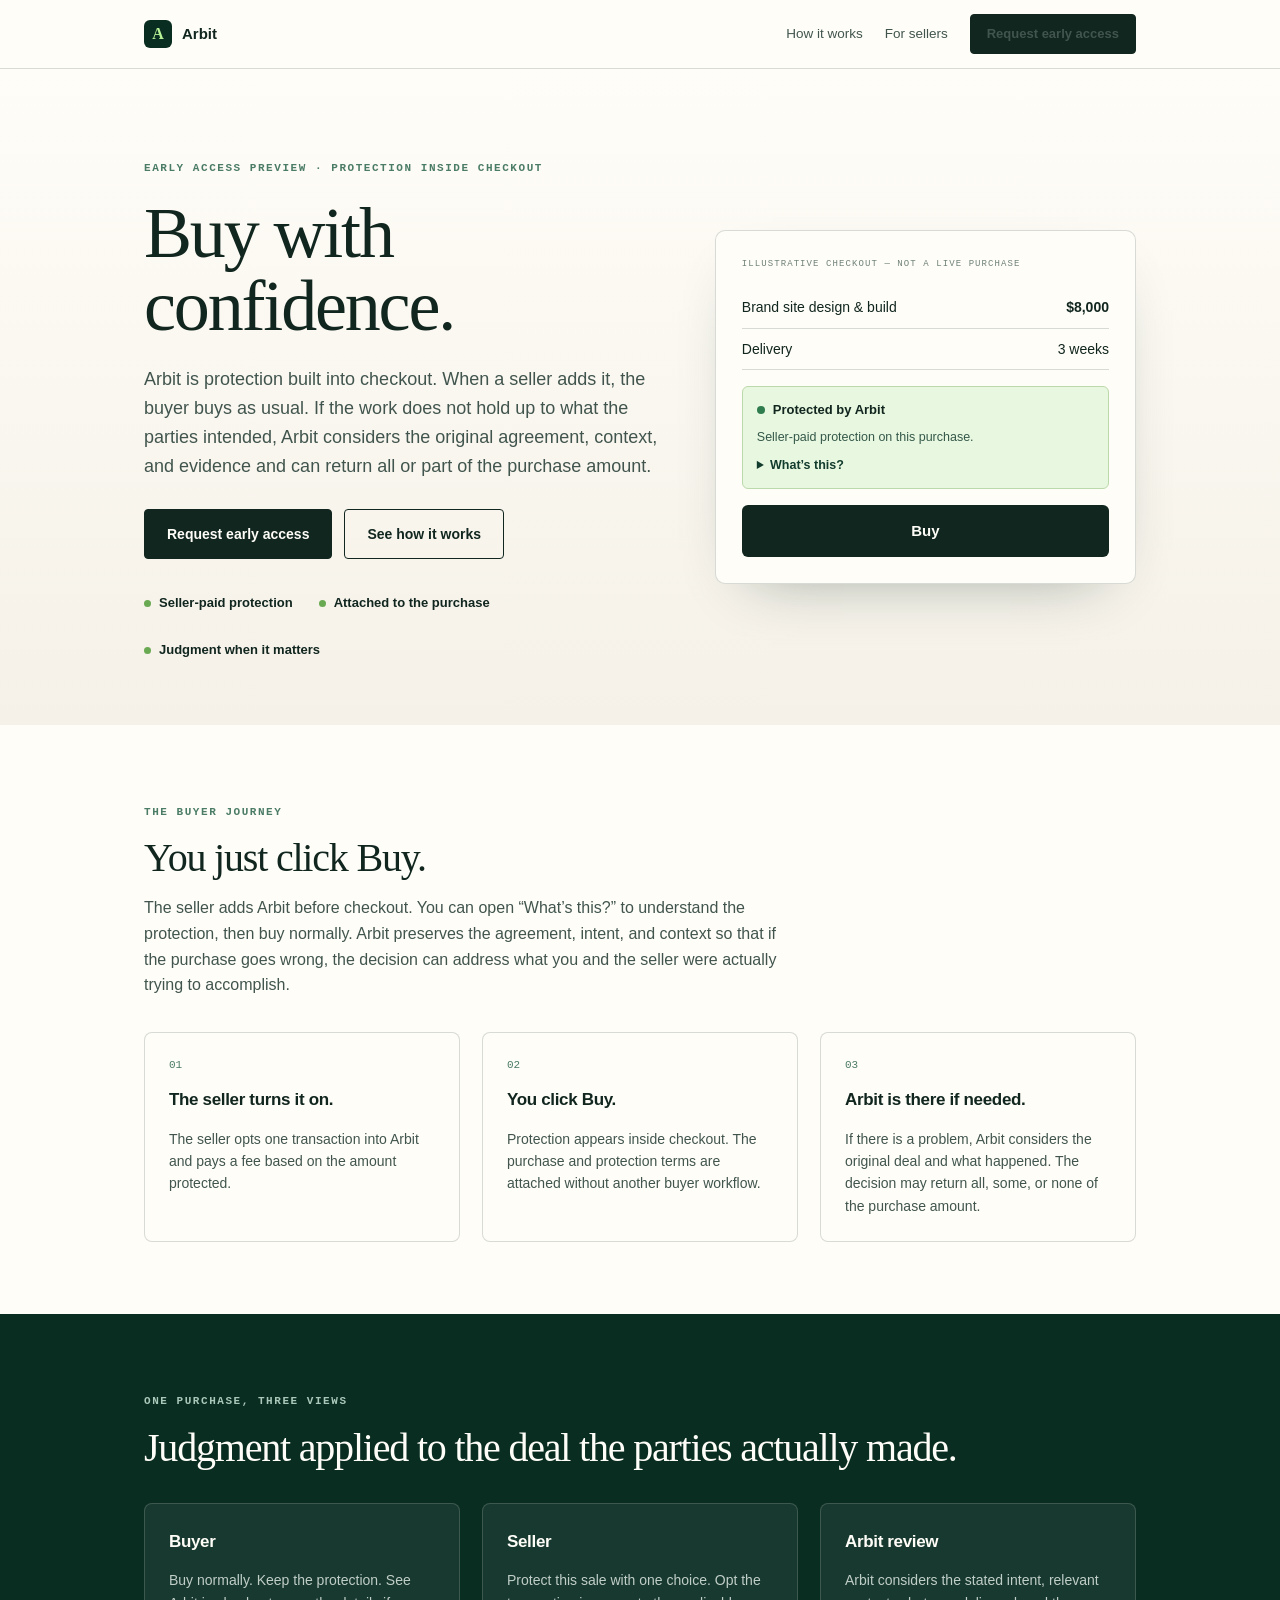
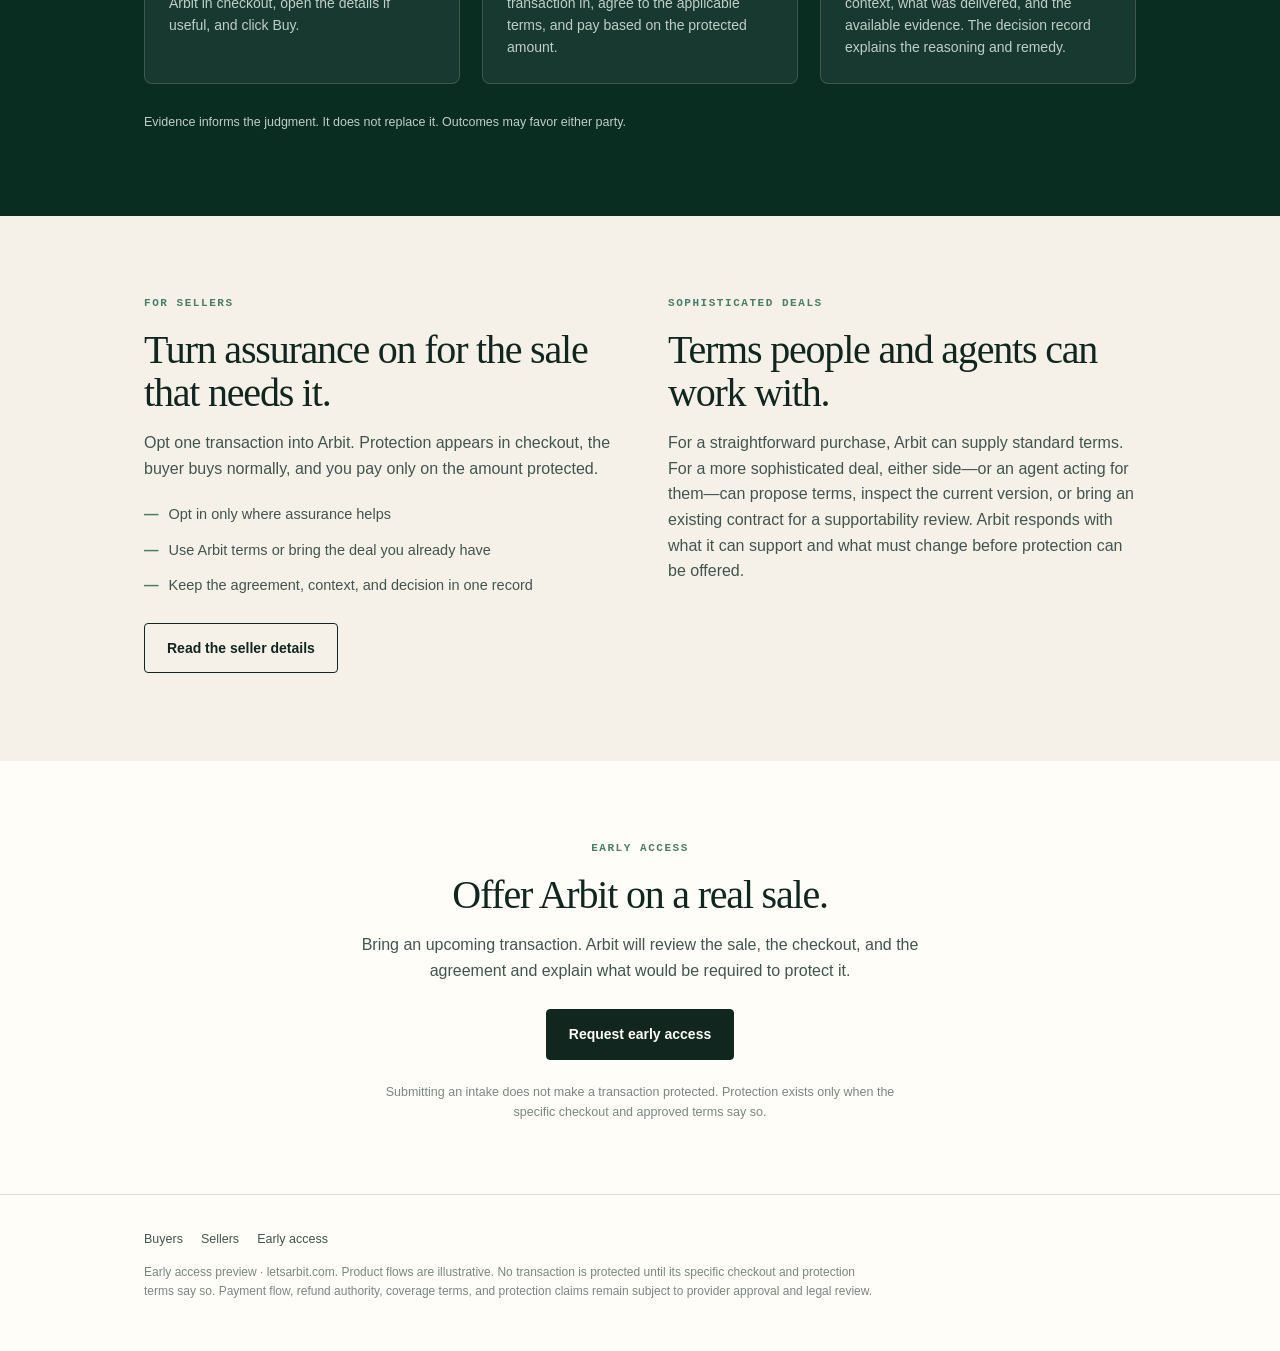
==== index.html @ ed7b7c2a "Publish Arbit early-access landing Buyer-first overview and seller detail page, early-access stage l" ====
<!doctype html>
<html lang="en">
<head>
  <meta charset="utf-8" />
  <meta name="viewport" content="width=device-width, initial-scale=1" />
  <title>Arbit — Buy with confidence</title>
  <meta name="description" content="Arbit is seller-paid protection built into checkout for purchases where acceptance requires judgment. The buyer buys as usual and has a path to a full or partial refund when the work does not hold up." />
  <link rel="canonical" href="https://letsarbit.com/" />
  <link rel="icon" href="/favicon.svg" type="image/svg+xml" />
  <link rel="stylesheet" href="/styles.css" />
  <meta property="og:type" content="website" />
  <meta property="og:title" content="Arbit — Buy with confidence" />
  <meta property="og:description" content="Seller-paid protection inside checkout. If the work does not hold up to what the parties intended, Arbit considers the agreement, context, and evidence and may return all, some, or none of the purchase amount." />
  <meta property="og:url" content="https://letsarbit.com/" />
  <meta property="og:image" content="https://letsarbit.com/og-checkout.png" />
  <meta name="twitter:card" content="summary_large_image" />
  <meta name="twitter:title" content="Arbit — Buy with confidence" />
  <meta name="twitter:description" content="Seller-paid protection inside checkout, for purchases where acceptance requires judgment." />
  <meta name="twitter:image" content="https://letsarbit.com/og-checkout.png" />
</head>
<body>
  <header class="site-header">
    <div class="shell">
      <a class="brand" href="/"><span class="brand-mark">A</span><span>Arbit</span></a>
      <nav class="site-nav" aria-label="Site">
        <a href="#how">How it works</a>
        <a href="/sellers/">For sellers</a>
        <a class="button button-primary" href="https://docs.google.com/forms/d/e/1FAIpQLSddzPpp5G_iaAzsoIk1pNGUEjAHXrJcm-jDqN_BKtw1jYi1hw/viewform" target="_blank" rel="noopener">Request early access</a>
      </nav>
    </div>
  </header>

  <main>
    <section class="hero">
      <div class="shell hero-grid">
        <div>
          <span class="kicker">Early access preview · Protection inside checkout</span>
          <h1>Buy with confidence.</h1>
          <p class="lede">Arbit is protection built into checkout. When a seller adds it, the buyer buys as usual. If the work does not hold up to what the parties intended, Arbit considers the original agreement, context, and evidence and can return all or part of the purchase amount.</p>
          <div class="hero-ctas">
            <a class="button button-primary" href="https://docs.google.com/forms/d/e/1FAIpQLSddzPpp5G_iaAzsoIk1pNGUEjAHXrJcm-jDqN_BKtw1jYi1hw/viewform" target="_blank" rel="noopener">Request early access</a>
            <a class="button button-ghost" href="#how">See how it works</a>
          </div>
          <ul class="assurances">
            <li>Seller-paid protection</li>
            <li>Attached to the purchase</li>
            <li>Judgment when it matters</li>
          </ul>
        </div>

        <div class="checkout-card" aria-label="Illustrative protected checkout">
          <span class="demo-tag">Illustrative checkout — not a live purchase</span>
          <div class="order-row"><span>Brand site design &amp; build</span><strong>$8,000</strong></div>
          <div class="order-row"><span>Delivery</span><span>3 weeks</span></div>
          <div class="protection-strip">
            <div class="row">Protected by Arbit</div>
            <p>Seller-paid protection on this purchase.</p>
            <details>
              <summary>What’s this?</summary>
              <p>If there is a problem, Arbit considers what you and the seller agreed to, the context that shaped the purchase, and what was delivered. Under the protection terms, the outcome may include a full refund, a partial refund, or no refund.</p>
            </details>
          </div>
          <span class="buy-button" role="presentation">Buy</span>
        </div>
      </div>
    </section>

    <section class="band" id="how">
      <div class="shell">
        <span class="kicker">The buyer journey</span>
        <h2>You just click Buy.</h2>
        <p style="max-width: 40em;">The seller adds Arbit before checkout. You can open “What’s this?” to understand the protection, then buy normally. Arbit preserves the agreement, intent, and context so that if the purchase goes wrong, the decision can address what you and the seller were actually trying to accomplish.</p>
        <div class="step-grid">
          <div class="step">
            <span class="num">01</span>
            <h3>The seller turns it on.</h3>
            <p>The seller opts one transaction into Arbit and pays a fee based on the amount protected.</p>
          </div>
          <div class="step">
            <span class="num">02</span>
            <h3>You click Buy.</h3>
            <p>Protection appears inside checkout. The purchase and protection terms are attached without another buyer workflow.</p>
          </div>
          <div class="step">
            <span class="num">03</span>
            <h3>Arbit is there if needed.</h3>
            <p>If there is a problem, Arbit considers the original deal and what happened. The decision may return all, some, or none of the purchase amount.</p>
          </div>
        </div>
      </div>
    </section>

    <section class="band deep">
      <div class="shell">
        <span class="kicker">One purchase, three views</span>
        <h2>Judgment applied to the deal the parties actually made.</h2>
        <div class="card-grid">
          <div class="card">
            <h3>Buyer</h3>
            <p>Buy normally. Keep the protection. See Arbit in checkout, open the details if useful, and click Buy.</p>
          </div>
          <div class="card">
            <h3>Seller</h3>
            <p>Protect this sale with one choice. Opt the transaction in, agree to the applicable terms, and pay based on the protected amount.</p>
          </div>
          <div class="card">
            <h3>Arbit review</h3>
            <p>Arbit considers the stated intent, relevant context, what was delivered, and the available evidence. The decision record explains the reasoning and remedy.</p>
          </div>
        </div>
        <p class="fine" style="margin-top: 28px;">Evidence informs the judgment. It does not replace it. Outcomes may favor either party.</p>
      </div>
    </section>

    <section class="band alt">
      <div class="shell split">
        <div>
          <span class="kicker">For sellers</span>
          <h2>Turn assurance on for the sale that needs it.</h2>
          <p>Opt one transaction into Arbit. Protection appears in checkout, the buyer buys normally, and you pay only on the amount protected.</p>
          <ul class="checklist">
            <li>Opt in only where assurance helps</li>
            <li>Use Arbit terms or bring the deal you already have</li>
            <li>Keep the agreement, context, and decision in one record</li>
          </ul>
          <p style="margin-top: 26px;"><a class="button button-ghost" href="/sellers/">Read the seller details</a></p>
        </div>
        <div>
          <span class="kicker">Sophisticated deals</span>
          <h2>Terms people and agents can work with.</h2>
          <p>For a straightforward purchase, Arbit can supply standard terms. For a more sophisticated deal, either side—or an agent acting for them—can propose terms, inspect the current version, or bring an existing contract for a supportability review. Arbit responds with what it can support and what must change before protection can be offered.</p>
        </div>
      </div>
    </section>

    <section class="band">
      <div class="shell cta-panel">
        <span class="kicker">Early access</span>
        <h2>Offer Arbit on a real sale.</h2>
        <p>Bring an upcoming transaction. Arbit will review the sale, the checkout, and the agreement and explain what would be required to protect it.</p>
        <a class="button button-primary" href="https://docs.google.com/forms/d/e/1FAIpQLSddzPpp5G_iaAzsoIk1pNGUEjAHXrJcm-jDqN_BKtw1jYi1hw/viewform" target="_blank" rel="noopener">Request early access</a>
        <p class="fine" style="margin: 22px auto 0;">Submitting an intake does not make a transaction protected. Protection exists only when the specific checkout and approved terms say so.</p>
      </div>
    </section>
  </main>

  <footer class="site-footer">
    <div class="shell">
      <div class="foot-nav">
        <a href="/">Buyers</a>
        <a href="/sellers/">Sellers</a>
        <a href="https://docs.google.com/forms/d/e/1FAIpQLSddzPpp5G_iaAzsoIk1pNGUEjAHXrJcm-jDqN_BKtw1jYi1hw/viewform" target="_blank" rel="noopener">Early access</a>
      </div>
      <p>Early access preview · letsarbit.com. Product flows are illustrative. No transaction is protected until its specific checkout and protection terms say so. Payment flow, refund authority, coverage terms, and protection claims remain subject to provider approval and legal review.</p>
    </div>
  </footer>
</body>
</html>
---- styles.css ----
:root {
  --ink: #11261f;
  --ink-soft: #41554e;
  --forest: #123c2e;
  --forest-deep: #0a2d22;
  --green: #b9f397;
  --green-bright: #c9ffa7;
  --mint: #e8f7df;
  --paper: #f5f1e8;
  --white: #fffdf8;
  --line: rgba(17, 38, 31, 0.16);
  --mono: ui-monospace, "SF Mono", "Cascadia Mono", Menlo, monospace;
}

* { box-sizing: border-box; }
html { scroll-behavior: smooth; }
body {
  margin: 0;
  color: var(--ink);
  background: var(--white);
  font: 16px/1.6 -apple-system, BlinkMacSystemFont, "Segoe UI", Helvetica, Arial, sans-serif;
  -webkit-font-smoothing: antialiased;
}

.shell { max-width: 1040px; margin: 0 auto; padding: 0 24px; }

.kicker {
  font-family: var(--mono);
  font-size: 11px;
  font-weight: 650;
  letter-spacing: 0.14em;
  color: #4b7c66;
  text-transform: uppercase;
}

h1, h2, .display { font-family: Georgia, "Times New Roman", serif; font-weight: 400; letter-spacing: -0.03em; }
h1 { font-size: clamp(40px, 7vw, 72px); line-height: 1.02; margin: 18px 0 22px; }
h2 { font-size: clamp(28px, 4vw, 40px); line-height: 1.08; margin: 14px 0 16px; }
h3 { font-size: 17px; margin: 0 0 8px; letter-spacing: -0.02em; }
p { color: var(--ink-soft); }

a { color: inherit; }

/* Header */
.site-header { border-bottom: 1px solid var(--line); background: var(--white); }
.site-header .shell { display: flex; align-items: center; justify-content: space-between; min-height: 68px; }
.brand { display: flex; align-items: center; gap: 10px; font-weight: 700; text-decoration: none; font-size: 15px; }
.brand-mark {
  width: 28px; height: 28px; display: grid; place-items: center;
  background: var(--forest-deep); color: var(--green); border-radius: 6px;
  font-family: Georgia, serif; font-size: 16px;
}
.site-nav { display: flex; align-items: center; gap: 22px; font-size: 13.5px; }
.site-nav a { text-decoration: none; color: var(--ink-soft); }
.site-nav a:hover { color: var(--ink); }

/* Buttons */
.button {
  display: inline-block; padding: 13px 22px; border-radius: 4px;
  font-size: 14px; font-weight: 650; text-decoration: none; border: 1px solid var(--ink);
  transition: background 0.15s ease, color 0.15s ease;
}
.button-primary { background: var(--ink); color: var(--white); }
.button-primary:hover { background: var(--forest); border-color: var(--forest); }
.button-ghost { background: transparent; color: var(--ink); }
.button-ghost:hover { background: var(--mint); }
.site-nav .button { padding: 9px 16px; font-size: 13px; }

/* Hero */
.hero { padding: 84px 0 64px; background: linear-gradient(180deg, var(--white) 0%, var(--paper) 100%); }
.hero-grid { display: grid; grid-template-columns: 1.1fr 0.9fr; gap: 56px; align-items: center; }
.hero p.lede { font-size: 18px; max-width: 34em; }
.hero-ctas { display: flex; gap: 12px; flex-wrap: wrap; margin: 28px 0 34px; }
.assurances { display: flex; gap: 26px; flex-wrap: wrap; padding: 0; margin: 0; list-style: none; }
.assurances li { font-size: 13px; font-weight: 650; display: flex; align-items: center; gap: 8px; }
.assurances li::before { content: ""; width: 7px; height: 7px; border-radius: 50%; background: #69a951; }

/* Illustrative checkout card */
.checkout-card {
  background: var(--white); border: 1px solid var(--line); border-radius: 10px;
  padding: 26px; box-shadow: 0 24px 60px -36px rgba(10, 45, 34, 0.45);
}
.checkout-card .demo-tag {
  font-family: var(--mono); font-size: 9px; letter-spacing: 0.12em; color: #6e8178;
  text-transform: uppercase; display: block; margin-bottom: 16px;
}
.order-row { display: flex; justify-content: space-between; font-size: 14px; padding: 9px 0; border-bottom: 1px solid var(--line); }
.order-row strong { font-weight: 650; }
.protection-strip {
  margin: 16px 0; padding: 13px 14px; background: var(--mint); border: 1px solid #bcd9ab; border-radius: 6px;
  font-size: 13px;
}
.protection-strip .row { display: flex; align-items: center; gap: 8px; font-weight: 700; }
.protection-strip .row::before { content: ""; width: 8px; height: 8px; border-radius: 50%; background: #2f7c4f; }
.protection-strip p { margin: 6px 0 0; font-size: 12.5px; color: #34584a; }
.protection-strip details { margin-top: 8px; }
.protection-strip summary { cursor: pointer; font-size: 12.5px; font-weight: 650; color: var(--forest); }
.buy-button {
  width: 100%; padding: 14px; border: 0; border-radius: 6px; margin-top: 6px;
  background: var(--ink); color: var(--white); font-size: 15px; font-weight: 700;
  display: block; text-align: center; text-decoration: none;
}

/* Sections */
section.band { padding: 72px 0; }
section.band.alt { background: var(--paper); }
section.band.deep { background: var(--forest-deep); color: var(--white); }
section.band.deep h2 { color: var(--white); }
section.band.deep p { color: #c0cec8; }
section.band.deep .kicker { color: #a9c8ba; }

.step-grid, .card-grid { display: grid; grid-template-columns: repeat(3, 1fr); gap: 22px; margin-top: 34px; }
.step, .card {
  background: var(--white); border: 1px solid var(--line); border-radius: 8px; padding: 24px;
}
.deep .card { background: rgba(255, 253, 248, 0.06); border-color: rgba(255, 253, 248, 0.16); }
.deep .card h3 { color: var(--white); }
.deep .card p { color: #c0cec8; }
.step .num {
  font-family: var(--mono); font-size: 11px; color: #4b7c66; display: block; margin-bottom: 12px;
}
.step p, .card p { font-size: 14px; margin-bottom: 0; }

.split { display: grid; grid-template-columns: 1fr 1fr; gap: 56px; align-items: start; }
.checklist { list-style: none; padding: 0; margin: 22px 0 0; display: grid; gap: 12px; }
.checklist li { display: flex; gap: 10px; font-size: 14.5px; color: var(--ink-soft); }
.checklist li::before { content: "—"; color: #4b7c66; font-weight: 700; }

.fine {
  font-size: 12.5px; color: #7a8781; max-width: 44em;
}
.deep .fine { color: #8eaaa0; }

/* CTA band */
.cta-panel { text-align: center; max-width: 640px; margin: 0 auto; }
.cta-panel .button { margin-top: 10px; }

/* Footer */
.site-footer { border-top: 1px solid var(--line); padding: 34px 0 44px; background: var(--white); }
.site-footer p { font-size: 12px; color: #7a8781; max-width: 62em; margin: 6px 0; }
.site-footer .foot-nav { display: flex; gap: 18px; font-size: 12.5px; margin-bottom: 14px; }
.site-footer .foot-nav a { color: var(--ink-soft); text-decoration: none; }

@media (max-width: 860px) {
  .hero { padding: 56px 0 48px; }
  .hero-grid, .split { grid-template-columns: 1fr; gap: 36px; }
  .step-grid, .card-grid { grid-template-columns: 1fr; }
  section.band { padding: 56px 0; }
}
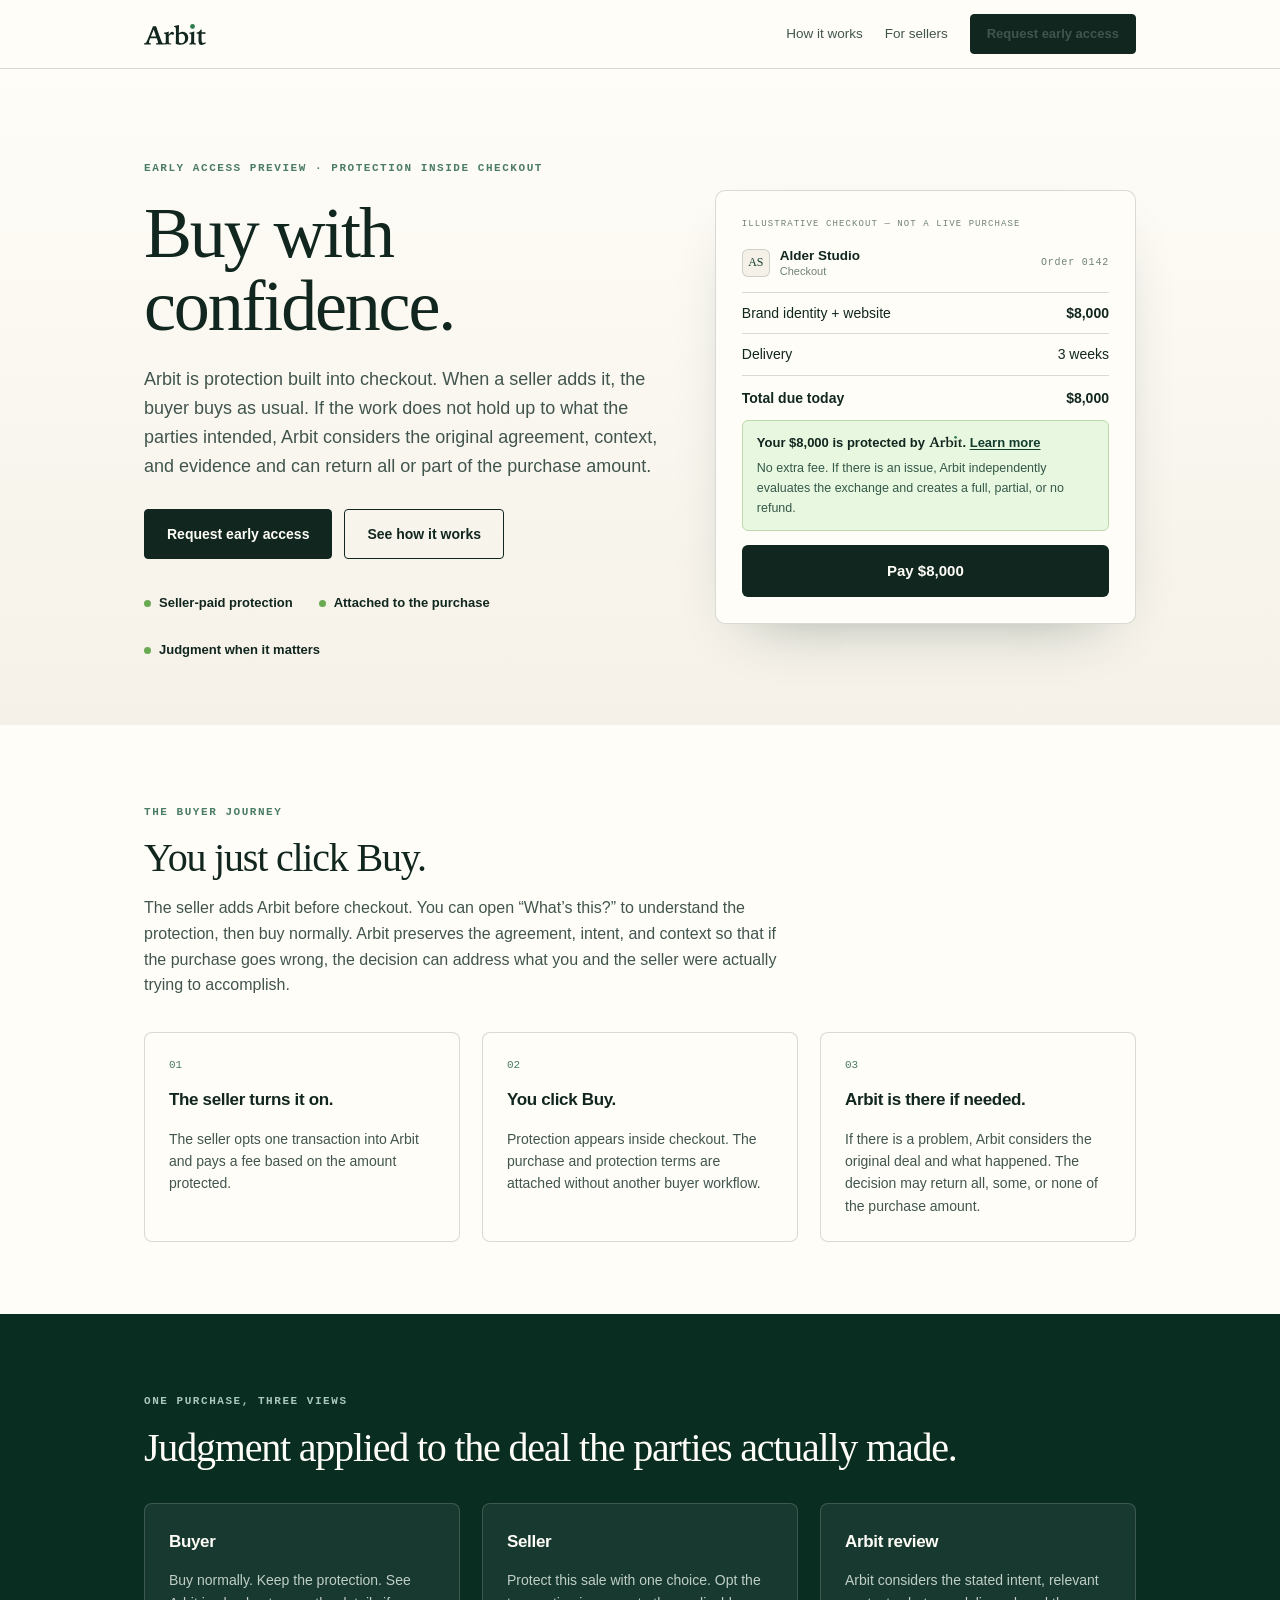
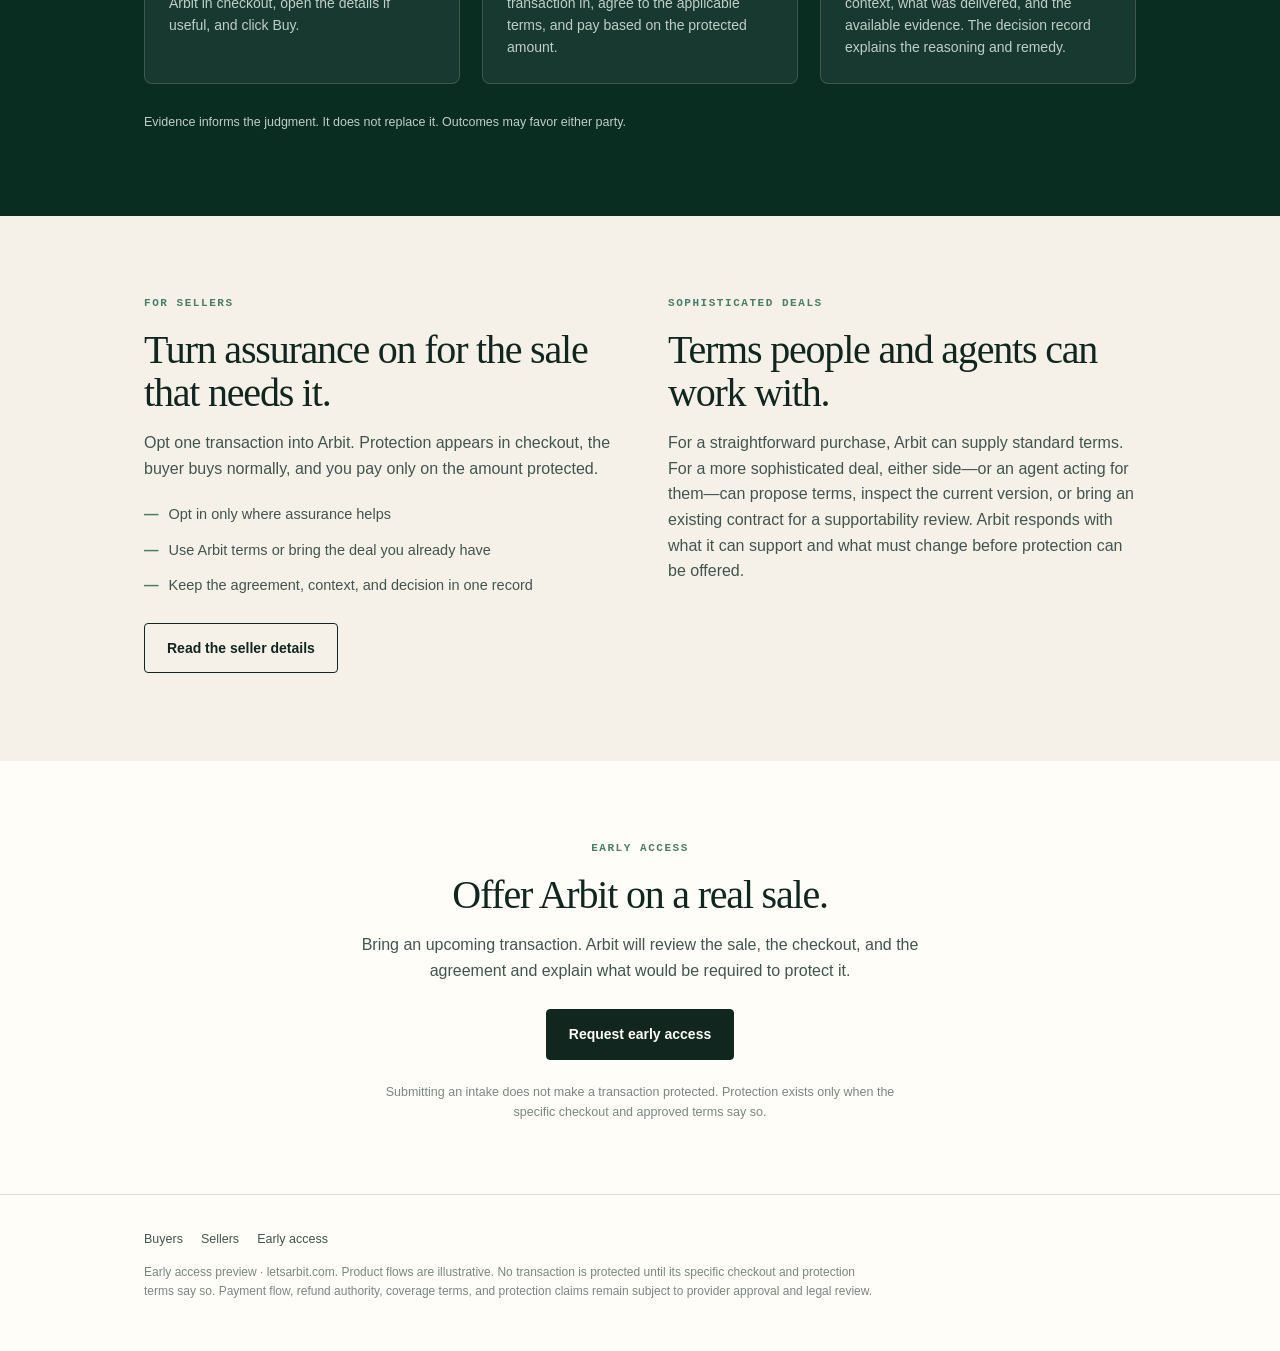
==== commit a4acf0d4: "Ship the Arbit wordmark and the in-checkout hero showcase Serif wordmark (inline SVG) in both header" ====
--- a/index.html
+++ b/index.html
@@ -19,9 +19,10 @@
   <meta name="twitter:image" content="https://letsarbit.com/og-checkout.png" />
 </head>
 <body>
+  <svg xmlns="http://www.w3.org/2000/svg" style="display: none" aria-hidden="true"><symbol id="arbit-wordmark" viewBox="-24 -1621 4901 1660"><path fill="currentColor" d="M743 -1194 525 -641Q563 -640 606 -640Q648 -639 719 -639Q801 -639 847 -640Q893 -640 933 -641ZM688 -1434H932Q1076 -1012 1206 -658Q1337 -305 1389 -188Q1411 -135 1444 -112Q1478 -90 1534 -90H1556V0Q1429 -6 1361 -8Q1293 -10 1247 -10Q1203 -10 1133 -8Q1063 -6 930 0V-90H948Q1027 -90 1055 -108Q1083 -126 1083 -172Q1083 -186 1080 -205Q1076 -224 1065 -258L983 -500Q926 -501 833 -502Q740 -504 717 -504Q674 -504 544 -501Q497 -500 471 -500L467 -490Q369 -251 369 -188Q369 -136 398 -113Q428 -90 496 -90H514V0Q400 -6 337 -8Q274 -10 233 -10Q199 -10 144 -8Q88 -6 -18 0V-90Q54 -90 97 -115Q140 -140 170 -199Q213 -277 364 -635Q515 -993 688 -1434Z M1938 -1030Q1931 -936 1927 -869Q1923 -802 1922 -752Q2011 -901 2075 -956Q2139 -1012 2215 -1012Q2268 -1012 2307 -973Q2346 -934 2346 -879Q2346 -828 2321 -798Q2297 -768 2256 -768Q2233 -768 2192 -784Q2151 -801 2127 -801Q2082 -801 2037 -767Q1992 -733 1932 -653Q1932 -621 1931 -555Q1930 -489 1930 -455V-344Q1930 -171 1961 -126Q1992 -82 2082 -82Q2088 -82 2101 -83Q2115 -84 2123 -84V0H2120Q1897 -14 1830 -14Q1777 -14 1561 -1H1541V-86H1568Q1643 -86 1670 -123Q1697 -160 1697 -299V-420V-637Q1697 -787 1678 -822Q1660 -858 1609 -858Q1603 -858 1587 -856Q1571 -853 1561 -852L1553 -932Q1648 -947 1743 -971Q1838 -995 1938 -1030Z M2747 -154Q2789 -130 2831 -118Q2873 -106 2917 -106Q3060 -106 3142 -202Q3224 -298 3224 -465Q3224 -642 3145 -747Q3067 -852 2935 -852Q2887 -852 2837 -836Q2788 -820 2735 -787Q2734 -732 2733 -675Q2733 -618 2733 -528Q2733 -343 2736 -264Q2739 -184 2747 -154ZM2747 -1550Q2739 -1365 2735 -1202Q2731 -1039 2731 -893Q2818 -956 2895 -986Q2972 -1016 3048 -1016Q3228 -1016 3352 -878Q3476 -740 3476 -537Q3476 -291 3304 -134Q3133 23 2855 23Q2760 23 2668 9Q2576 -5 2489 -33Q2495 -371 2498 -589Q2501 -807 2501 -905V-1032Q2501 -1259 2481 -1322Q2461 -1386 2405 -1386Q2401 -1386 2390 -1384Q2380 -1383 2362 -1381L2354 -1464Q2451 -1478 2548 -1499Q2646 -1520 2747 -1550Z M3954 -1024Q3948 -808 3944 -647Q3941 -486 3941 -383V-266Q3941 -149 3964 -116Q3988 -84 4054 -84Q4059 -84 4069 -85Q4080 -86 4087 -86V0Q3995 -6 3926 -9Q3857 -12 3812 -12Q3774 -12 3709 -9Q3645 -6 3556 0V-86H3577Q3705 -86 3706 -322Q3706 -360 3706 -381L3708 -594V-682Q3708 -794 3690 -826Q3672 -858 3620 -858Q3613 -858 3588 -856Q3577 -855 3571 -854L3556 -934Q3662 -948 3760 -970Q3858 -992 3954 -1024Z M4457 -1196 4545 -1171Q4539 -1115 4534 -1064Q4530 -1014 4529 -969Q4660 -969 4724 -971Q4788 -973 4842 -977L4816 -840Q4753 -845 4680 -848Q4608 -850 4529 -849Q4526 -717 4524 -624Q4523 -530 4523 -477Q4523 -258 4554 -192Q4586 -125 4666 -125Q4698 -125 4739 -138Q4780 -151 4832 -178L4871 -94Q4761 -32 4675 0Q4589 33 4533 33Q4405 33 4344 -48Q4283 -128 4283 -297Q4283 -330 4288 -514Q4294 -698 4294 -850Q4292 -850 4246 -848Q4201 -846 4140 -844V-940Q4256 -957 4334 -1020Q4413 -1084 4457 -1196Z"/><circle class="wm-dot" fill="var(--wm-dot, #2F7C4F)" cx="3813" cy="-1424" r="190"/></symbol></svg>
   <header class="site-header">
     <div class="shell">
-      <a class="brand" href="/"><span class="brand-mark">A</span><span>Arbit</span></a>
+      <a class="brand" href="/" aria-label="Arbit — home"><svg class="wordmark" aria-hidden="true"><use href="#arbit-wordmark"/></svg></a>
       <nav class="site-nav" aria-label="Site">
         <a href="#how">How it works</a>
         <a href="/sellers/">For sellers</a>
@@ -50,18 +51,49 @@
 
         <div class="checkout-card" aria-label="Illustrative protected checkout">
           <span class="demo-tag">Illustrative checkout — not a live purchase</span>
-          <div class="order-row"><span>Brand site design &amp; build</span><strong>$8,000</strong></div>
+          <div class="merchant-row">
+            <span class="merchant-avatar" aria-hidden="true">AS</span>
+            <div class="merchant-meta">
+              <strong>Alder Studio</strong>
+              <span>Checkout</span>
+            </div>
+            <span class="order-num">Order 0142</span>
+          </div>
+          <div class="order-row"><span>Brand identity + website</span><strong>$8,000</strong></div>
           <div class="order-row"><span>Delivery</span><span>3 weeks</span></div>
-          <div class="protection-strip">
-            <div class="row">Protected by Arbit</div>
-            <p>Seller-paid protection on this purchase.</p>
-            <details>
-              <summary>What’s this?</summary>
-              <p>If there is a problem, Arbit considers what you and the seller agreed to, the context that shaped the purchase, and what was delivered. Under the protection terms, the outcome may include a full refund, a partial refund, or no refund.</p>
-            </details>
+          <div class="order-row total"><span>Total due today</span><strong>$8,000</strong></div>
+          <div class="protection-slot">
+            <div class="protection-clip">
+              <div class="protection-strip">
+                <p class="protection-line">Your $8,000 is protected by <svg class="wordmark" role="img" aria-label="Arbit"><use href="#arbit-wordmark"/></svg>. <button class="protection-learn" type="button" data-arbit-learn>Learn more</button></p>
+                <p class="protection-sub">No extra fee. If there is an issue, Arbit independently evaluates the exchange and creates a full, partial, or no refund.</p>
+              </div>
+            </div>
           </div>
-          <span class="buy-button" role="presentation">Buy</span>
+          <span class="buy-button" role="presentation">Pay $8,000</span>
         </div>
+
+        <dialog class="arbit-modal" id="arbit-modal" aria-labelledby="arbit-modal-title">
+          <div class="modal-body">
+            <div class="modal-head">
+              <span class="modal-lockup">
+                <svg class="wordmark" role="img" aria-label="Arbit"><use href="#arbit-wordmark"/></svg>
+                <span class="modal-merchant">Alder Studio</span>
+              </span>
+              <form method="dialog"><button class="modal-close" aria-label="Close">×</button></form>
+            </div>
+            <h3 class="modal-title" id="arbit-modal-title">This purchase is protected.</h3>
+            <p class="modal-sub">Alder Studio pays for Arbit protection on this order. Your price does not change.</p>
+            <p class="modal-coverage">Protection on your $8,000 purchase</p>
+            <ul class="modal-points">
+              <li><strong>Attached to the purchase.</strong> The agreement, price, and delivery terms are on record before you pay.</li>
+              <li><strong>Independent review.</strong> If there is a problem, Arbit weighs what you and the seller agreed to, the context, and what was delivered.</li>
+              <li><strong>Reasoned outcome.</strong> The decision may return all, some, or none of the purchase amount — with the reasoning in writing.</li>
+            </ul>
+            <form method="dialog"><button class="button button-primary modal-cta">Continue to checkout</button></form>
+            <p class="modal-fine">Plain terms, no asterisks: the full protection terms are shown before you pay. This preview is illustrative — no transaction is protected until its specific checkout and approved terms say so.</p>
+          </div>
+        </dialog>
       </div>
     </section>
 
@@ -154,5 +186,13 @@
       <p>Early access preview · letsarbit.com. Product flows are illustrative. No transaction is protected until its specific checkout and protection terms say so. Payment flow, refund authority, coverage terms, and protection claims remain subject to provider approval and legal review.</p>
     </div>
   </footer>
+  <script>
+    (() => {
+      const modal = document.getElementById('arbit-modal');
+      if (!modal) return;
+      document.querySelectorAll('[data-arbit-learn]').forEach((b) => b.addEventListener('click', () => modal.showModal()));
+      modal.addEventListener('click', (e) => { if (e.target === modal) modal.close(); });
+    })();
+  </script>
 </body>
 </html>
--- a/styles.css
+++ b/styles.css
@@ -50,6 +50,10 @@
   background: var(--forest-deep); color: var(--green); border-radius: 6px;
   font-family: Georgia, serif; font-size: 16px;
 }
+
+/* Arbit wordmark (inline SVG symbol #arbit-wordmark; letters take currentColor) */
+.wordmark { display: inline-block; aspect-ratio: 4901 / 1660; width: auto; }
+.brand .wordmark { height: 21px; display: block; }
 .site-nav { display: flex; align-items: center; gap: 22px; font-size: 13.5px; }
 .site-nav a { text-decoration: none; color: var(--ink-soft); }
 .site-nav a:hover { color: var(--ink); }
@@ -77,6 +81,7 @@
 
 /* Illustrative checkout card */
 .checkout-card {
+  position: relative;
   background: var(--white); border: 1px solid var(--line); border-radius: 10px;
   padding: 26px; box-shadow: 0 24px 60px -36px rgba(10, 45, 34, 0.45);
 }
@@ -84,22 +89,80 @@
   font-family: var(--mono); font-size: 9px; letter-spacing: 0.12em; color: #6e8178;
   text-transform: uppercase; display: block; margin-bottom: 16px;
 }
+.merchant-row { display: flex; align-items: center; gap: 10px; padding-bottom: 13px; border-bottom: 1px solid var(--line); }
+.merchant-avatar {
+  width: 28px; height: 28px; display: grid; place-items: center; flex: none;
+  background: var(--paper); border: 1px solid var(--line); border-radius: 6px;
+  font-family: Georgia, serif; font-size: 12px; color: var(--forest);
+}
+.merchant-meta { display: flex; flex-direction: column; line-height: 1.3; }
+.merchant-meta strong { font-size: 13.5px; font-weight: 650; }
+.merchant-meta span { font-size: 11px; color: #6e8178; }
+.merchant-row .order-num { margin-left: auto; font-family: var(--mono); font-size: 10px; letter-spacing: 0.08em; color: #6e8178; }
 .order-row { display: flex; justify-content: space-between; font-size: 14px; padding: 9px 0; border-bottom: 1px solid var(--line); }
 .order-row strong { font-weight: 650; }
+.order-row.total { border-bottom: 0; padding-top: 11px; }
+.order-row.total span { font-weight: 650; color: var(--ink); }
+
+/* Arbit protection element — eases into the checkout when the seller turns it on */
+.protection-slot { display: grid; grid-template-rows: 1fr; animation: protection-reveal 0.9s cubic-bezier(0.2, 0.7, 0.2, 1) 1.1s both; }
+.protection-clip { overflow: hidden; min-height: 0; }
 .protection-strip {
-  margin: 16px 0; padding: 13px 14px; background: var(--mint); border: 1px solid #bcd9ab; border-radius: 6px;
+  margin: 2px 0 14px; padding: 12px 14px; background: var(--mint); border: 1px solid #bcd9ab; border-radius: 6px;
   font-size: 13px;
 }
-.protection-strip .row { display: flex; align-items: center; gap: 8px; font-weight: 700; }
-.protection-strip .row::before { content: ""; width: 8px; height: 8px; border-radius: 50%; background: #2f7c4f; }
-.protection-strip p { margin: 6px 0 0; font-size: 12.5px; color: #34584a; }
-.protection-strip details { margin-top: 8px; }
-.protection-strip summary { cursor: pointer; font-size: 12.5px; font-weight: 650; color: var(--forest); }
+.protection-line { margin: 0; font-size: 13px; font-weight: 650; color: var(--ink); line-height: 1.55; }
+.protection-line .wordmark { height: 11.5px; vertical-align: -0.5px; }
+.protection-learn {
+  background: none; border: 0; padding: 0; font: inherit; font-weight: 650;
+  color: var(--forest); text-decoration: underline; text-underline-offset: 2px; cursor: pointer;
+}
+.protection-learn:hover { color: var(--forest-deep); }
+.protection-sub { margin: 5px 0 0; font-size: 12.5px; font-weight: 400; color: #34584a; }
 .buy-button {
-  width: 100%; padding: 14px; border: 0; border-radius: 6px; margin-top: 6px;
+  width: 100%; padding: 14px; border: 0; border-radius: 6px; margin-top: 0;
   background: var(--ink); color: var(--white); font-size: 15px; font-weight: 700;
   display: block; text-align: center; text-decoration: none;
 }
+
+@keyframes protection-reveal {
+  from { grid-template-rows: 0fr; opacity: 0; }
+  to { grid-template-rows: 1fr; opacity: 1; }
+}
+@media (prefers-reduced-motion: reduce) {
+  .protection-slot { animation: none; }
+}
+
+/* "Learn more" modal — plain-language protection terms */
+.arbit-modal {
+  border: 1px solid var(--line); border-radius: 10px; padding: 0;
+  width: min(430px, calc(100vw - 32px));
+  background: var(--white); color: var(--ink);
+  box-shadow: 0 32px 80px -32px rgba(10, 45, 34, 0.55);
+}
+.arbit-modal::backdrop { background: rgba(10, 45, 34, 0.34); }
+.modal-body { padding: 22px 24px 24px; }
+.modal-head { display: flex; align-items: center; justify-content: space-between; margin-bottom: 18px; }
+.modal-lockup { display: flex; align-items: center; gap: 10px; }
+.modal-lockup .wordmark { height: 17px; }
+.modal-merchant { font-size: 12.5px; color: var(--ink-soft); border-left: 1px solid var(--line); padding-left: 10px; }
+.modal-head form { margin: 0; }
+.modal-close {
+  background: none; border: 0; padding: 2px 6px; font-size: 22px; line-height: 1;
+  color: var(--ink-soft); cursor: pointer;
+}
+.modal-close:hover { color: var(--ink); }
+.modal-title { font-family: Georgia, "Times New Roman", serif; font-weight: 400; letter-spacing: -0.02em; font-size: 24px; margin: 0 0 8px; }
+.modal-sub { margin: 0 0 16px; font-size: 14px; }
+.modal-coverage {
+  font-family: var(--mono); font-size: 10.5px; font-weight: 650; letter-spacing: 0.12em;
+  text-transform: uppercase; color: #4b7c66; margin: 0 0 10px;
+}
+.modal-points { list-style: none; margin: 0 0 18px; padding: 0; display: grid; gap: 10px; }
+.modal-points li { font-size: 13.5px; line-height: 1.5; color: var(--ink-soft); padding: 11px 13px; background: var(--paper); border: 1px solid var(--line); border-radius: 6px; }
+.modal-points strong { color: var(--ink); font-weight: 650; }
+.modal-cta { width: 100%; text-align: center; font-family: inherit; cursor: pointer; }
+.modal-fine { margin: 14px 0 0; font-size: 11.5px; line-height: 1.55; color: #7a8781; }
 
 /* Sections */
 section.band { padding: 72px 0; }
@@ -147,3 +210,7 @@
   .step-grid, .card-grid { grid-template-columns: 1fr; }
   section.band { padding: 56px 0; }
 }
+
+@media (max-width: 640px) {
+  .site-nav a:not(.button) { display: none; }
+}
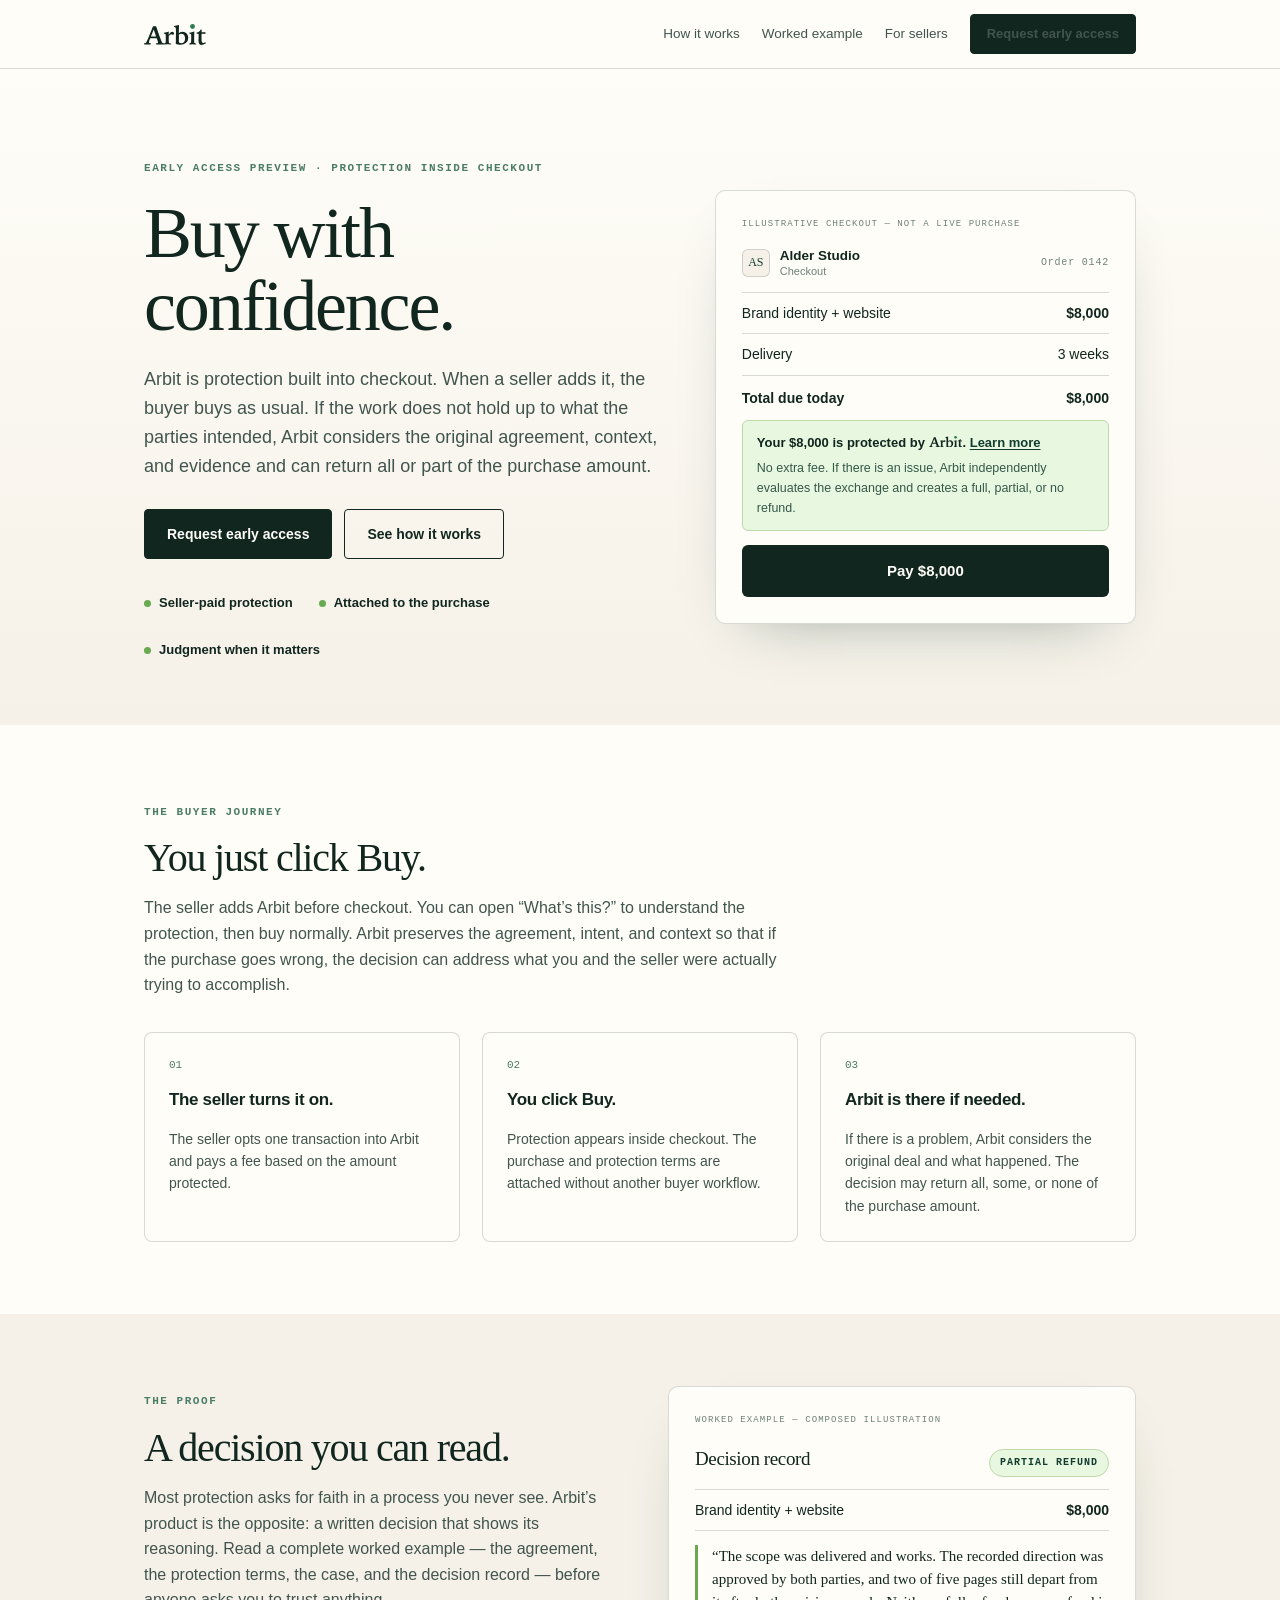
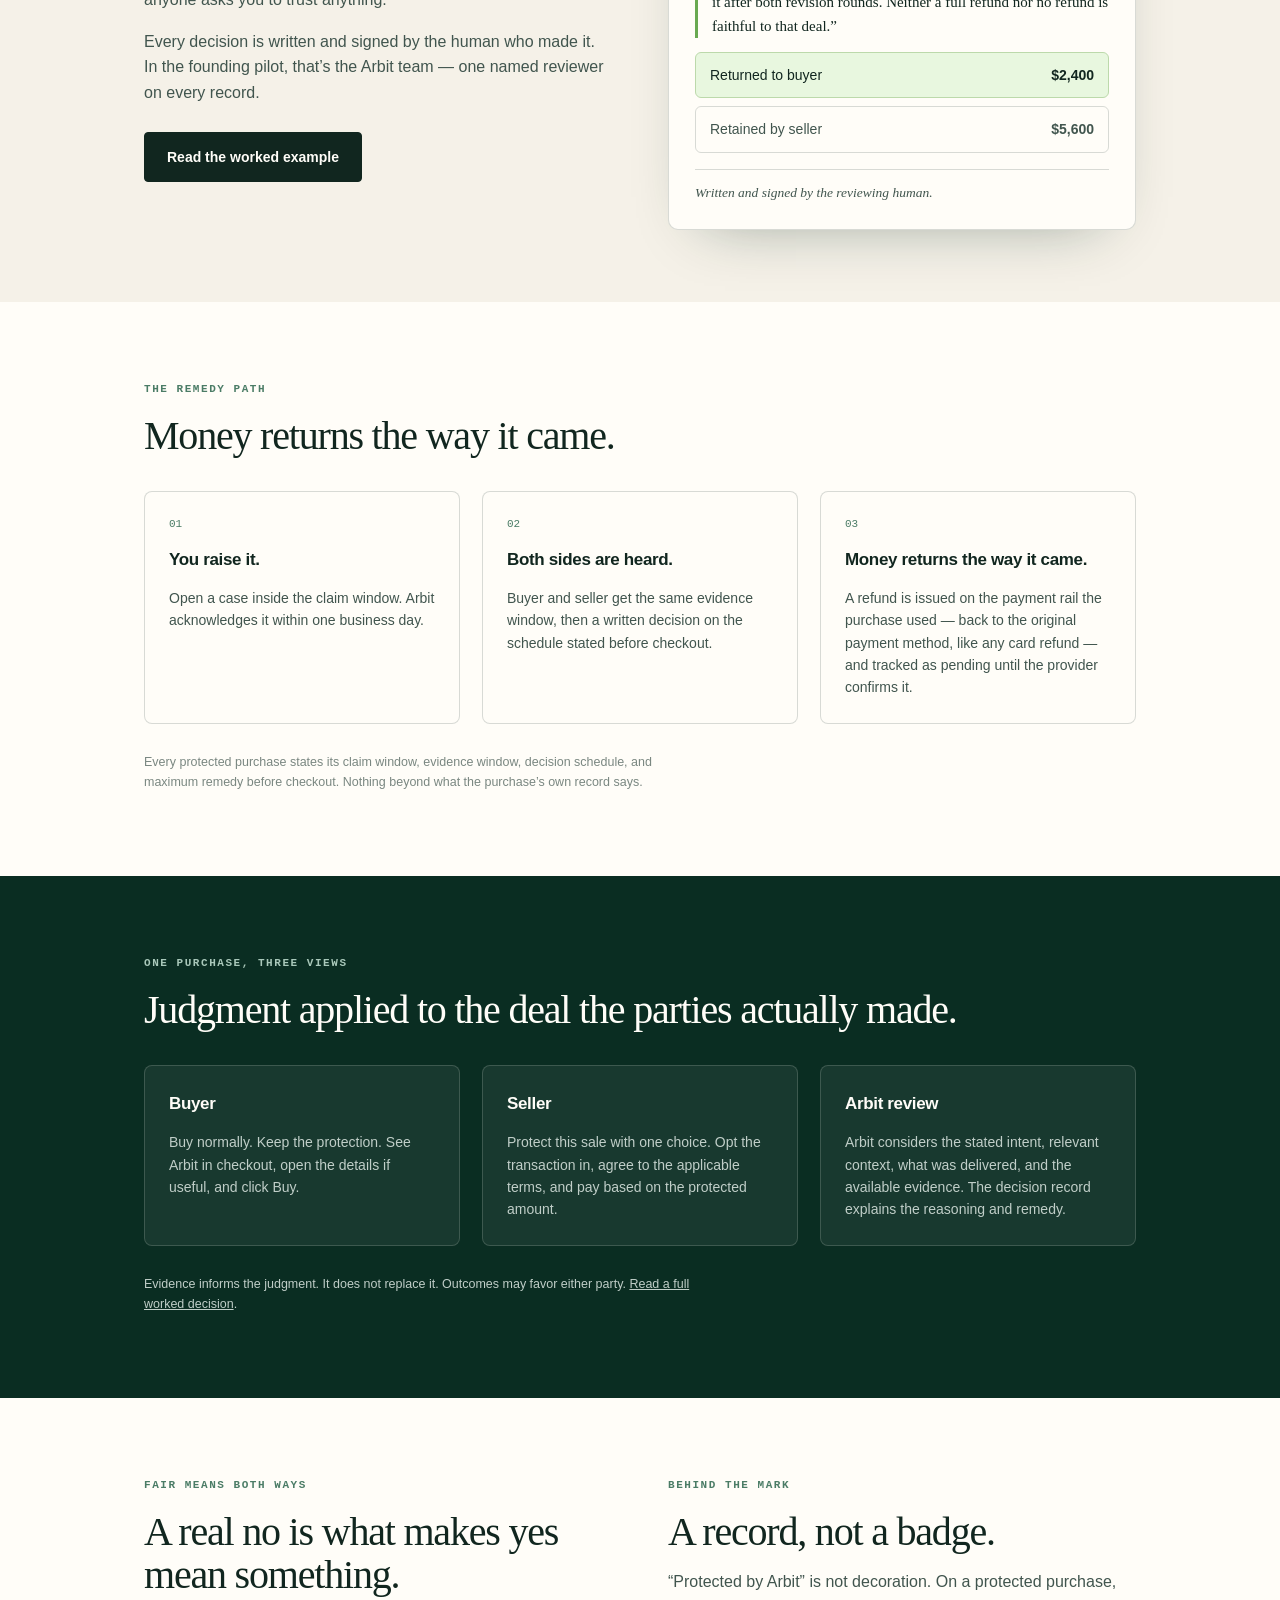
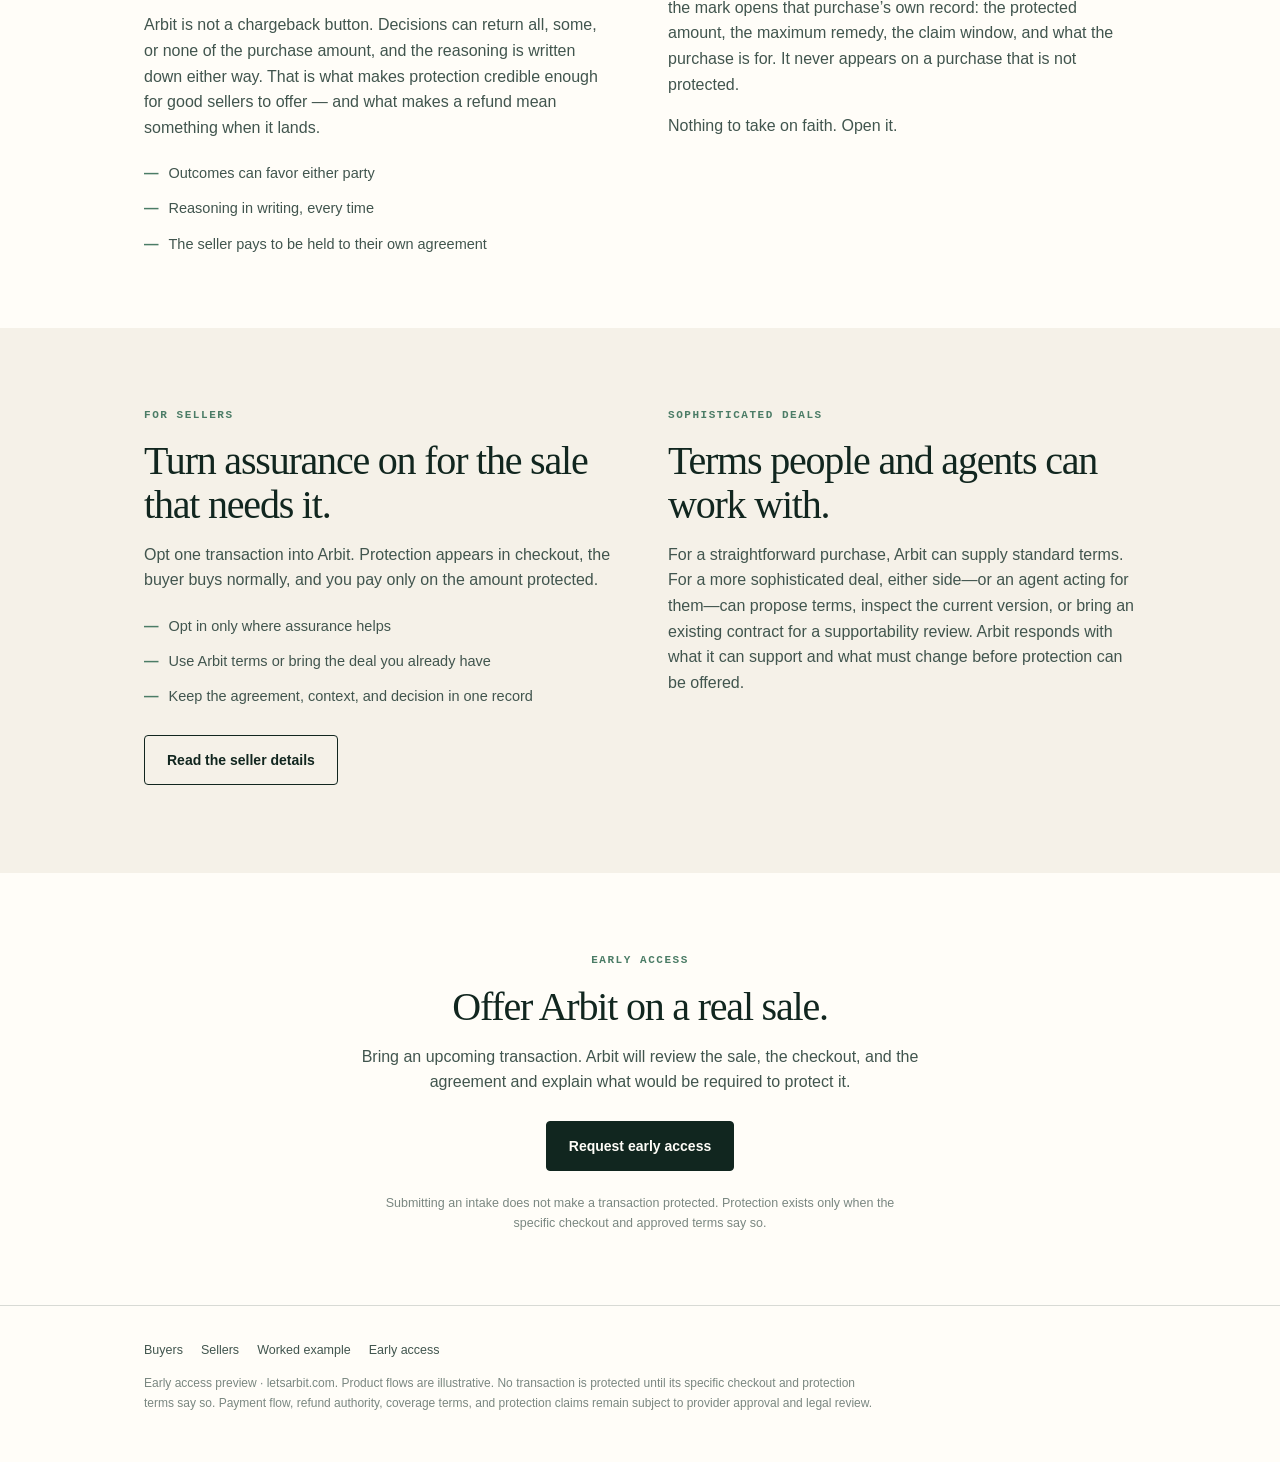
==== commit d3b2f500: "Publish the worked example and the trust sections Add /example/ — one composed purchase end to end: " ====
--- a/index.html
+++ b/index.html
@@ -25,6 +25,7 @@
       <a class="brand" href="/" aria-label="Arbit — home"><svg class="wordmark" aria-hidden="true"><use href="#arbit-wordmark"/></svg></a>
       <nav class="site-nav" aria-label="Site">
         <a href="#how">How it works</a>
+        <a href="/example/">Worked example</a>
         <a href="/sellers/">For sellers</a>
         <a class="button button-primary" href="https://docs.google.com/forms/d/e/1FAIpQLSddzPpp5G_iaAzsoIk1pNGUEjAHXrJcm-jDqN_BKtw1jYi1hw/viewform" target="_blank" rel="noopener">Request early access</a>
       </nav>
@@ -91,7 +92,7 @@
               <li><strong>Reasoned outcome.</strong> The decision may return all, some, or none of the purchase amount — with the reasoning in writing.</li>
             </ul>
             <form method="dialog"><button class="button button-primary modal-cta">Continue to checkout</button></form>
-            <p class="modal-fine">Plain terms, no asterisks: the full protection terms are shown before you pay. This preview is illustrative — no transaction is protected until its specific checkout and approved terms say so.</p>
+            <p class="modal-fine">Plain terms, no asterisks: the full protection terms are shown before you pay. See a <a href="/example/">worked example</a> — the agreement, the terms, and a written decision. This preview is illustrative — no transaction is protected until its specific checkout and approved terms say so.</p>
           </div>
         </dialog>
       </div>
@@ -119,6 +120,55 @@
             <p>If there is a problem, Arbit considers the original deal and what happened. The decision may return all, some, or none of the purchase amount.</p>
           </div>
         </div>
+      </div>
+    </section>
+
+    <section class="band alt" id="decision">
+      <div class="shell split">
+        <div>
+          <span class="kicker">The proof</span>
+          <h2>A decision you can read.</h2>
+          <p>Most protection asks for faith in a process you never see. Arbit’s product is the opposite: a written decision that shows its reasoning. Read a complete worked example — the agreement, the protection terms, the case, and the decision record — before anyone asks you to trust anything.</p>
+          <p>Every decision is written and signed by the human who made it. In the founding pilot, that’s the Arbit team — one named reviewer on every record.</p>
+          <p style="margin-top: 26px;"><a class="button button-primary" href="/example/">Read the worked example</a></p>
+        </div>
+        <div class="record-card" aria-label="Excerpt of a sample decision record">
+          <span class="sample-tag">Worked example — composed illustration</span>
+          <div class="record-head">
+            <span class="record-title">Decision record</span>
+            <span class="pill">Partial refund</span>
+          </div>
+          <div class="order-row"><span>Brand identity + website</span><strong>$8,000</strong></div>
+          <p class="record-quote">“The scope was delivered and works. The recorded direction was approved by both parties, and two of five pages still depart from it after both revision rounds. Neither a full refund nor no refund is faithful to that deal.”</p>
+          <div class="remedy-row"><span>Returned to buyer</span><strong>$2,400</strong></div>
+          <div class="remedy-row muted"><span>Retained by seller</span><strong>$5,600</strong></div>
+          <p class="sig">Written and signed by the reviewing human.</p>
+        </div>
+      </div>
+    </section>
+
+    <section class="band" id="remedy">
+      <div class="shell">
+        <span class="kicker">The remedy path</span>
+        <h2>Money returns the way it came.</h2>
+        <div class="step-grid">
+          <div class="step">
+            <span class="num">01</span>
+            <h3>You raise it.</h3>
+            <p>Open a case inside the claim window. Arbit acknowledges it within one business day.</p>
+          </div>
+          <div class="step">
+            <span class="num">02</span>
+            <h3>Both sides are heard.</h3>
+            <p>Buyer and seller get the same evidence window, then a written decision on the schedule stated before checkout.</p>
+          </div>
+          <div class="step">
+            <span class="num">03</span>
+            <h3>Money returns the way it came.</h3>
+            <p>A refund is issued on the payment rail the purchase used — back to the original payment method, like any card refund — and tracked as pending until the provider confirms it.</p>
+          </div>
+        </div>
+        <p class="fine" style="margin-top: 28px;">Every protected purchase states its claim window, evidence window, decision schedule, and maximum remedy before checkout. Nothing beyond what the purchase’s own record says.</p>
       </div>
     </section>
 
@@ -140,7 +190,28 @@
             <p>Arbit considers the stated intent, relevant context, what was delivered, and the available evidence. The decision record explains the reasoning and remedy.</p>
           </div>
         </div>
-        <p class="fine" style="margin-top: 28px;">Evidence informs the judgment. It does not replace it. Outcomes may favor either party.</p>
+        <p class="fine" style="margin-top: 28px;">Evidence informs the judgment. It does not replace it. Outcomes may favor either party. <a href="/example/">Read a full worked decision</a>.</p>
+      </div>
+    </section>
+
+    <section class="band">
+      <div class="shell split">
+        <div>
+          <span class="kicker">Fair means both ways</span>
+          <h2>A real no is what makes yes mean something.</h2>
+          <p>Arbit is not a chargeback button. Decisions can return all, some, or none of the purchase amount, and the reasoning is written down either way. That is what makes protection credible enough for good sellers to offer — and what makes a refund mean something when it lands.</p>
+          <ul class="checklist">
+            <li>Outcomes can favor either party</li>
+            <li>Reasoning in writing, every time</li>
+            <li>The seller pays to be held to their own agreement</li>
+          </ul>
+        </div>
+        <div>
+          <span class="kicker">Behind the mark</span>
+          <h2>A record, not a badge.</h2>
+          <p>“Protected by Arbit” is not decoration. On a protected purchase, the mark opens that purchase’s own record: the protected amount, the maximum remedy, the claim window, and what the purchase is for. It never appears on a purchase that is not protected.</p>
+          <p>Nothing to take on faith. Open it.</p>
+        </div>
       </div>
     </section>
 
@@ -181,6 +252,7 @@
       <div class="foot-nav">
         <a href="/">Buyers</a>
         <a href="/sellers/">Sellers</a>
+        <a href="/example/">Worked example</a>
         <a href="https://docs.google.com/forms/d/e/1FAIpQLSddzPpp5G_iaAzsoIk1pNGUEjAHXrJcm-jDqN_BKtw1jYi1hw/viewform" target="_blank" rel="noopener">Early access</a>
       </div>
       <p>Early access preview · letsarbit.com. Product flows are illustrative. No transaction is protected until its specific checkout and protection terms say so. Payment flow, refund authority, coverage terms, and protection claims remain subject to provider approval and legal review.</p>
--- a/styles.css
+++ b/styles.css
@@ -214,3 +214,72 @@
 @media (max-width: 640px) {
   .site-nav a:not(.button) { display: none; }
 }
+
+/* Worked example & decision record */
+.page-title { font-size: clamp(34px, 5.4vw, 56px); }
+
+.sample-tag {
+  font-family: var(--mono); font-size: 9px; letter-spacing: 0.12em; color: #6e8178;
+  text-transform: uppercase; display: block; margin-bottom: 16px;
+}
+.record-card {
+  background: var(--white); border: 1px solid var(--line); border-radius: 10px;
+  padding: 26px; box-shadow: 0 24px 60px -36px rgba(10, 45, 34, 0.45);
+}
+section.band.deep .record-card { color: var(--ink); }
+section.band.deep .record-card p { color: var(--ink-soft); }
+section.band.deep .record-card h3 { color: #4b7c66; }
+section.band.deep .record-card .record-quote { color: var(--ink); }
+.record-card h3 { font-family: var(--mono); font-size: 11px; font-weight: 650; letter-spacing: 0.12em; text-transform: uppercase; color: #4b7c66; margin: 18px 0 6px; }
+.record-head {
+  display: flex; justify-content: space-between; align-items: baseline; gap: 12px;
+  padding-bottom: 12px; border-bottom: 1px solid var(--line);
+}
+.record-title { font-family: Georgia, "Times New Roman", serif; font-size: 19px; letter-spacing: -0.02em; }
+.pill {
+  font-family: var(--mono); font-size: 10px; font-weight: 650; letter-spacing: 0.1em; text-transform: uppercase;
+  padding: 5px 10px; border-radius: 999px; background: var(--mint); color: var(--forest);
+  border: 1px solid #bcd9ab; white-space: nowrap;
+}
+.record-quote {
+  font-family: Georgia, "Times New Roman", serif; font-size: 15px; line-height: 1.55; color: var(--ink);
+  border-left: 3px solid #69a951; padding-left: 14px; margin: 14px 0;
+}
+.remedy-row {
+  display: flex; justify-content: space-between; gap: 12px; padding: 11px 14px; margin-top: 8px;
+  border-radius: 6px; background: var(--mint); border: 1px solid #bcd9ab; font-size: 14px;
+}
+.remedy-row strong { font-weight: 700; }
+.remedy-row.muted { background: transparent; border-color: var(--line); color: var(--ink-soft); }
+.sig {
+  font-family: Georgia, "Times New Roman", serif; font-style: italic; font-size: 13.5px; color: var(--ink-soft);
+  margin: 16px 0 0; padding-top: 12px; border-top: 1px solid var(--line);
+}
+.record-meta { display: grid; grid-template-columns: 1fr 1fr; gap: 0 28px; margin: 4px 0 6px; padding: 0; list-style: none; }
+.record-meta li { display: flex; justify-content: space-between; gap: 14px; font-size: 13px; padding: 9px 0; border-bottom: 1px dashed var(--line); }
+.record-meta span { color: var(--ink-soft); }
+.record-meta strong { font-weight: 650; text-align: right; }
+.findings { list-style: none; counter-reset: f; padding: 0; margin: 6px 0 0; display: grid; gap: 12px; }
+.findings li { counter-increment: f; display: grid; grid-template-columns: 30px 1fr; gap: 12px; font-size: 14px; color: var(--ink-soft); }
+.findings li::before { content: counter(f, decimal-leading-zero); font-family: var(--mono); font-size: 11px; color: #4b7c66; padding-top: 3px; }
+
+.timeline { list-style: none; padding: 0; margin: 30px 0 0; }
+.timeline li { display: grid; grid-template-columns: 150px 1fr; gap: 18px; padding: 13px 0; border-bottom: 1px solid var(--line); font-size: 14.5px; color: var(--ink-soft); }
+.timeline .date { font-family: var(--mono); font-size: 11.5px; letter-spacing: 0.04em; color: #4b7c66; padding-top: 3px; white-space: nowrap; }
+
+.terms-list { list-style: none; counter-reset: t; padding: 0; margin: 30px 0 0; display: grid; grid-template-columns: 1fr 1fr; gap: 18px 26px; }
+.terms-list li { counter-increment: t; background: var(--white); border: 1px solid var(--line); border-radius: 8px; padding: 18px; font-size: 13.5px; color: var(--ink-soft); }
+.terms-list li::before { content: counter(t, decimal-leading-zero); font-family: var(--mono); font-size: 11px; color: #4b7c66; display: block; margin-bottom: 8px; }
+.terms-list strong { display: block; color: var(--ink); margin-bottom: 4px; font-size: 14px; }
+
+.direction-quote {
+  background: var(--paper); border-left: 3px solid #69a951; border-radius: 0 6px 6px 0;
+  padding: 16px 20px; margin: 22px 0 0;
+  font-family: Georgia, "Times New Roman", serif; font-size: 15.5px; line-height: 1.55; color: var(--ink);
+}
+.alt .direction-quote { background: var(--white); }
+
+@media (max-width: 860px) {
+  .terms-list, .record-meta { grid-template-columns: 1fr; }
+  .timeline li { grid-template-columns: 96px 1fr; }
+}
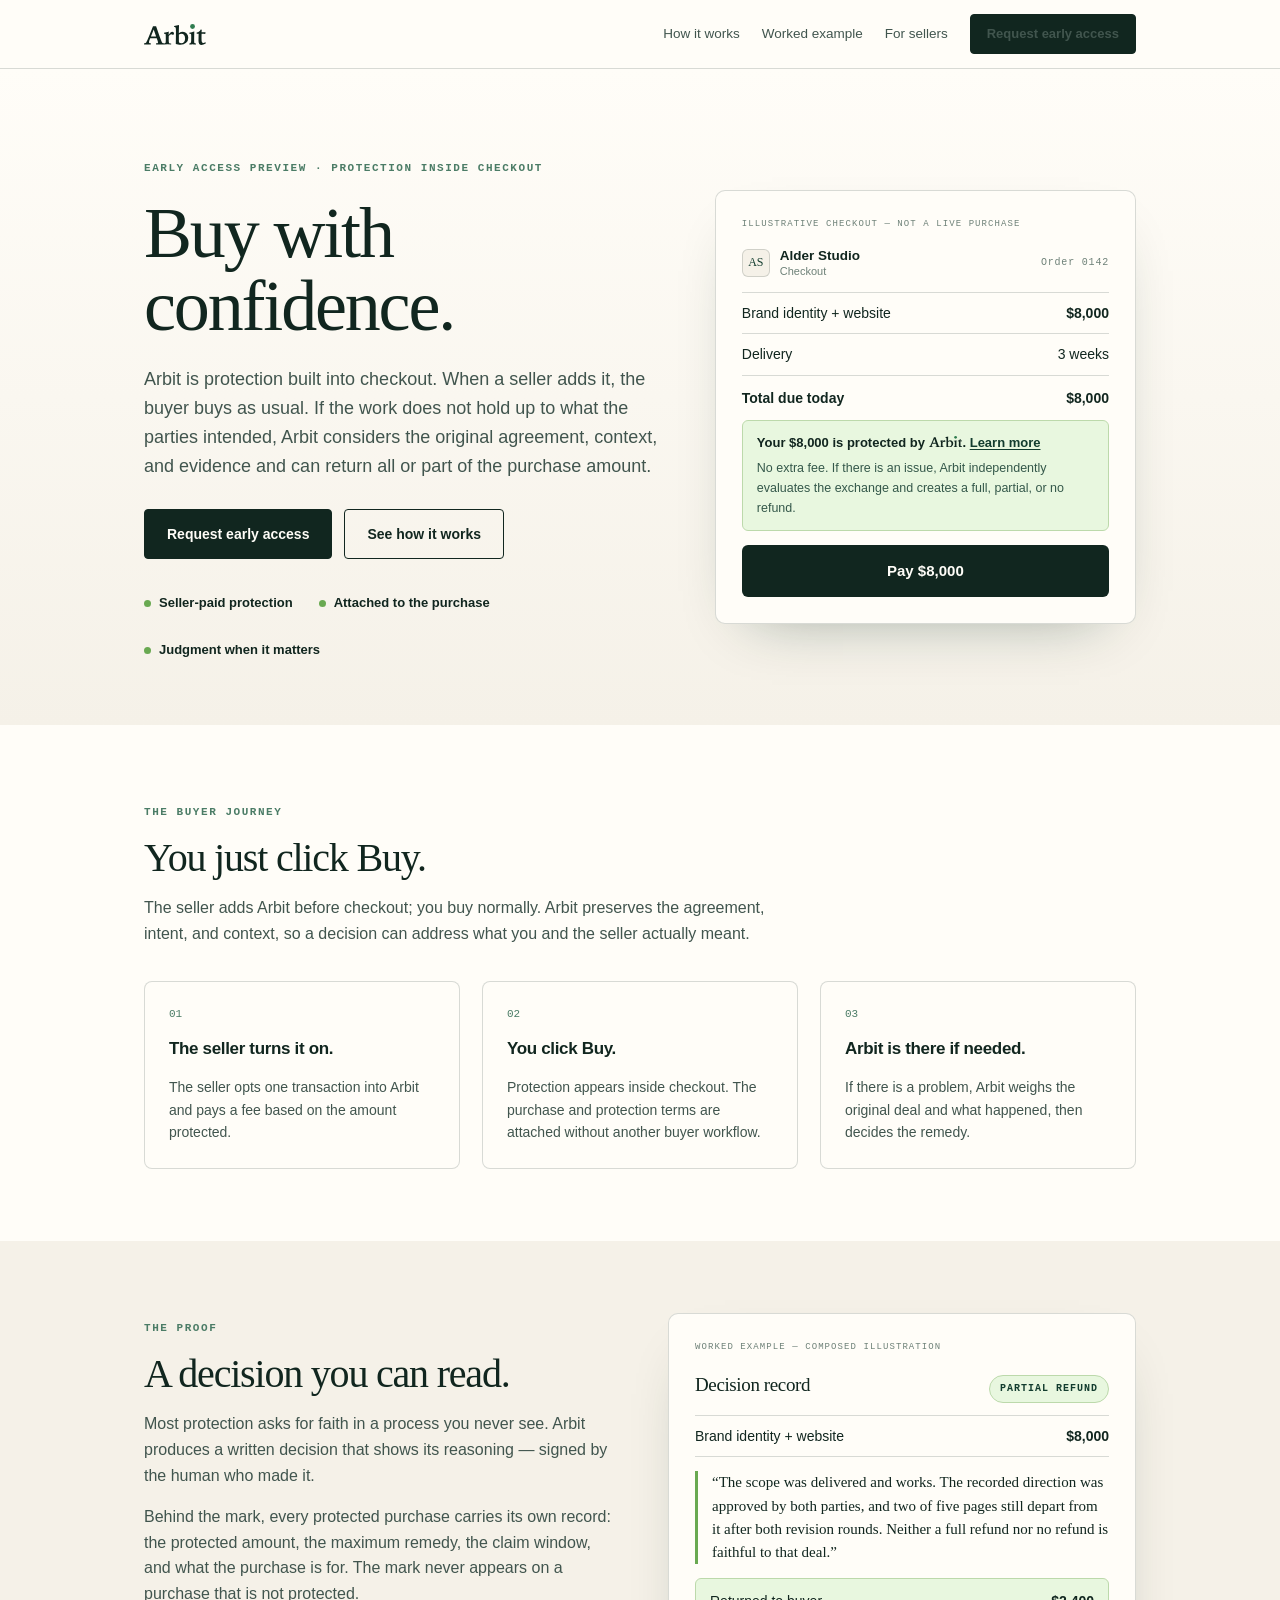
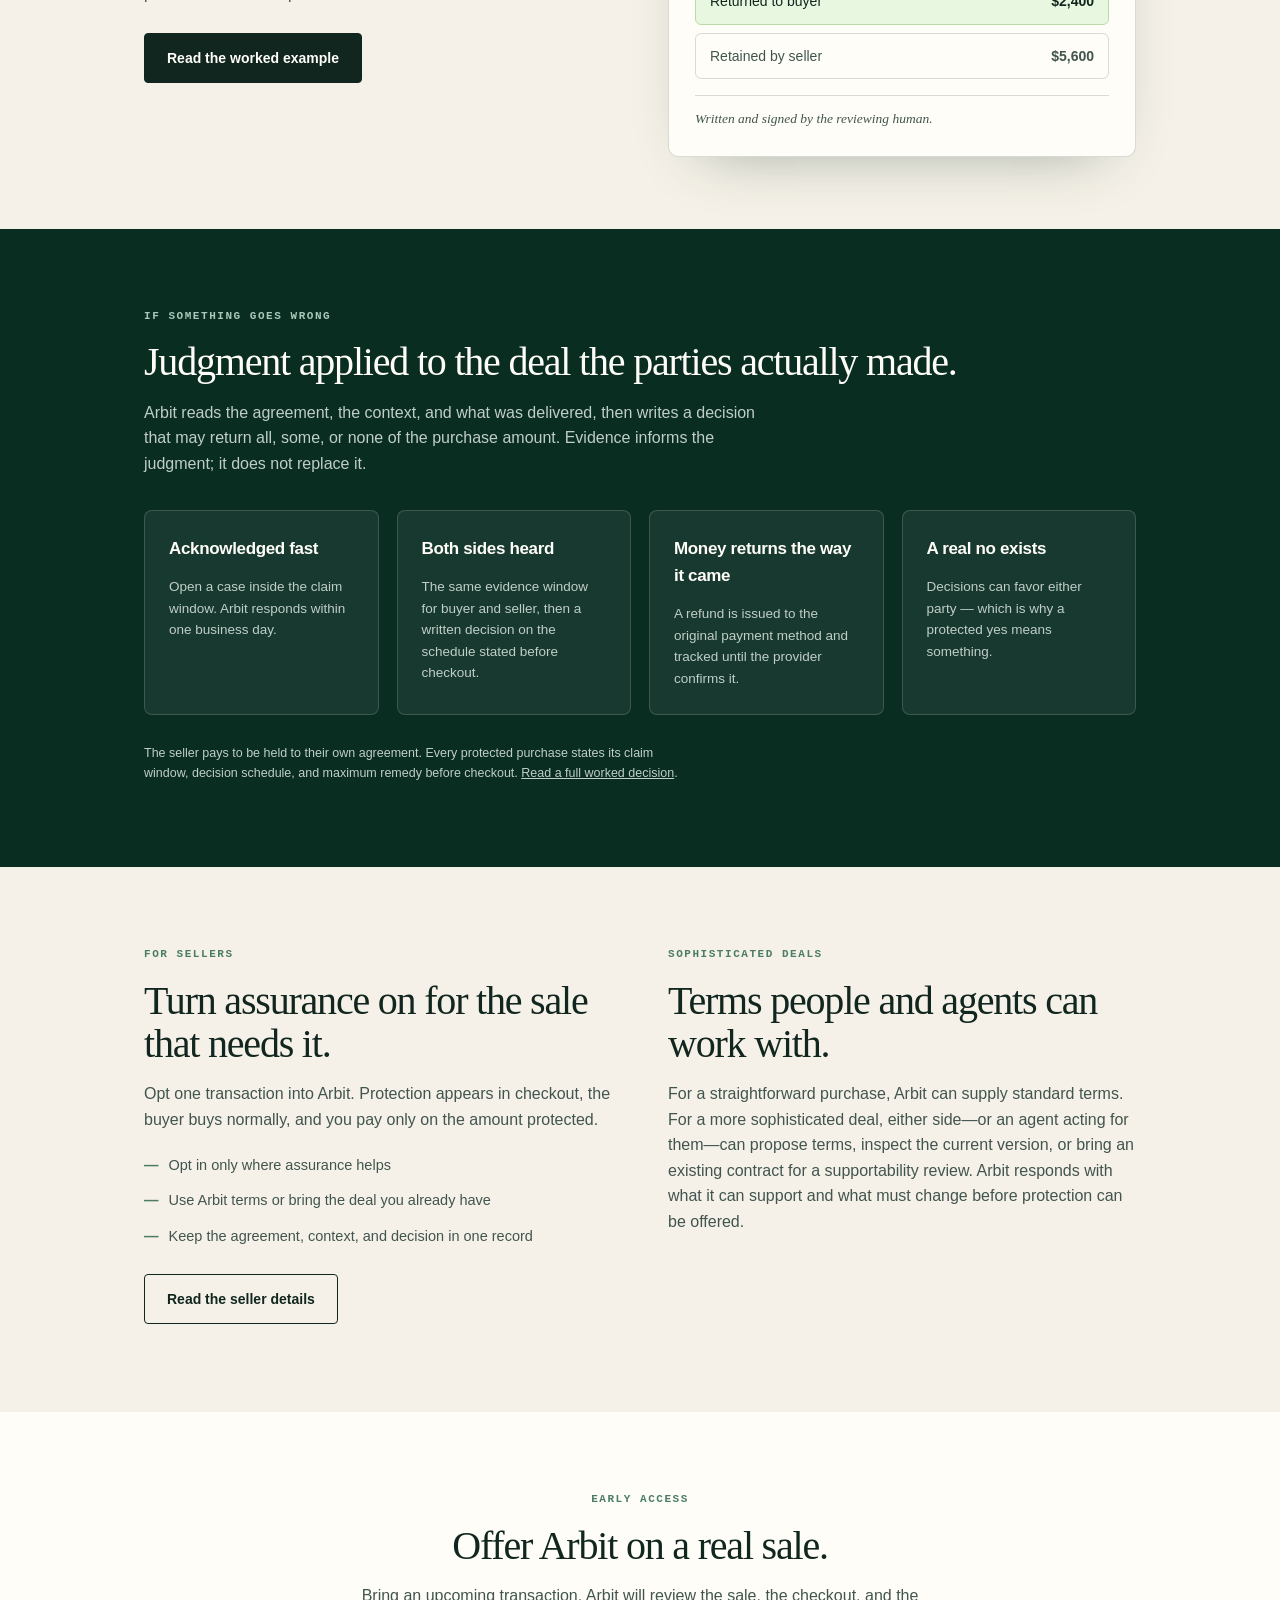
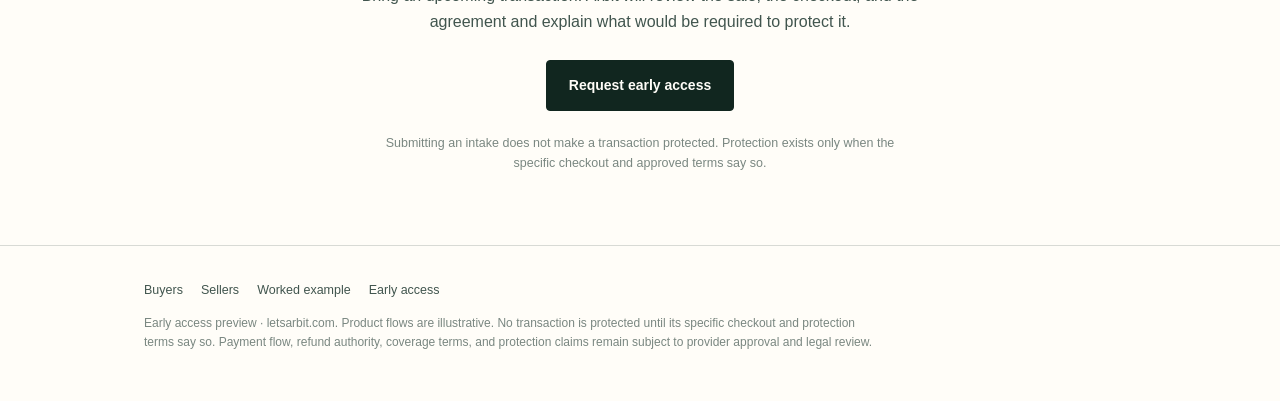
==== commit 16066622: "Tighten the homepage to one statement per fact Consolidate the remedy, three-views, and fairness ban" ====
--- a/index.html
+++ b/index.html
@@ -92,7 +92,7 @@
               <li><strong>Reasoned outcome.</strong> The decision may return all, some, or none of the purchase amount — with the reasoning in writing.</li>
             </ul>
             <form method="dialog"><button class="button button-primary modal-cta">Continue to checkout</button></form>
-            <p class="modal-fine">Plain terms, no asterisks: the full protection terms are shown before you pay. See a <a href="/example/">worked example</a> — the agreement, the terms, and a written decision. This preview is illustrative — no transaction is protected until its specific checkout and approved terms say so.</p>
+            <p class="modal-fine">Plain terms, no asterisks: the full protection terms are shown before you pay — see a <a href="/example/">worked example</a>. This preview is illustrative; no transaction is protected until its specific checkout and approved terms say so.</p>
           </div>
         </dialog>
       </div>
@@ -102,7 +102,7 @@
       <div class="shell">
         <span class="kicker">The buyer journey</span>
         <h2>You just click Buy.</h2>
-        <p style="max-width: 40em;">The seller adds Arbit before checkout. You can open “What’s this?” to understand the protection, then buy normally. Arbit preserves the agreement, intent, and context so that if the purchase goes wrong, the decision can address what you and the seller were actually trying to accomplish.</p>
+        <p style="max-width: 40em;">The seller adds Arbit before checkout; you buy normally. Arbit preserves the agreement, intent, and context, so a decision can address what you and the seller actually meant.</p>
         <div class="step-grid">
           <div class="step">
             <span class="num">01</span>
@@ -117,7 +117,7 @@
           <div class="step">
             <span class="num">03</span>
             <h3>Arbit is there if needed.</h3>
-            <p>If there is a problem, Arbit considers the original deal and what happened. The decision may return all, some, or none of the purchase amount.</p>
+            <p>If there is a problem, Arbit weighs the original deal and what happened, then decides the remedy.</p>
           </div>
         </div>
       </div>
@@ -128,8 +128,8 @@
         <div>
           <span class="kicker">The proof</span>
           <h2>A decision you can read.</h2>
-          <p>Most protection asks for faith in a process you never see. Arbit’s product is the opposite: a written decision that shows its reasoning. Read a complete worked example — the agreement, the protection terms, the case, and the decision record — before anyone asks you to trust anything.</p>
-          <p>Every decision is written and signed by the human who made it. In the founding pilot, that’s the Arbit team — one named reviewer on every record.</p>
+          <p>Most protection asks for faith in a process you never see. Arbit produces a written decision that shows its reasoning — signed by the human who made it.</p>
+          <p>Behind the mark, every protected purchase carries its own record: the protected amount, the maximum remedy, the claim window, and what the purchase is for. The mark never appears on a purchase that is not protected.</p>
           <p style="margin-top: 26px;"><a class="button button-primary" href="/example/">Read the worked example</a></p>
         </div>
         <div class="record-card" aria-label="Excerpt of a sample decision record">
@@ -147,71 +147,30 @@
       </div>
     </section>
 
-    <section class="band" id="remedy">
+    <section class="band deep" id="remedy">
       <div class="shell">
-        <span class="kicker">The remedy path</span>
-        <h2>Money returns the way it came.</h2>
-        <div class="step-grid">
-          <div class="step">
-            <span class="num">01</span>
-            <h3>You raise it.</h3>
-            <p>Open a case inside the claim window. Arbit acknowledges it within one business day.</p>
-          </div>
-          <div class="step">
-            <span class="num">02</span>
-            <h3>Both sides are heard.</h3>
-            <p>Buyer and seller get the same evidence window, then a written decision on the schedule stated before checkout.</p>
-          </div>
-          <div class="step">
-            <span class="num">03</span>
-            <h3>Money returns the way it came.</h3>
-            <p>A refund is issued on the payment rail the purchase used — back to the original payment method, like any card refund — and tracked as pending until the provider confirms it.</p>
-          </div>
-        </div>
-        <p class="fine" style="margin-top: 28px;">Every protected purchase states its claim window, evidence window, decision schedule, and maximum remedy before checkout. Nothing beyond what the purchase’s own record says.</p>
-      </div>
-    </section>
-
-    <section class="band deep">
-      <div class="shell">
-        <span class="kicker">One purchase, three views</span>
+        <span class="kicker">If something goes wrong</span>
         <h2>Judgment applied to the deal the parties actually made.</h2>
-        <div class="card-grid">
-          <div class="card">
-            <h3>Buyer</h3>
-            <p>Buy normally. Keep the protection. See Arbit in checkout, open the details if useful, and click Buy.</p>
-          </div>
-          <div class="card">
-            <h3>Seller</h3>
-            <p>Protect this sale with one choice. Opt the transaction in, agree to the applicable terms, and pay based on the protected amount.</p>
-          </div>
-          <div class="card">
-            <h3>Arbit review</h3>
-            <p>Arbit considers the stated intent, relevant context, what was delivered, and the available evidence. The decision record explains the reasoning and remedy.</p>
-          </div>
-        </div>
-        <p class="fine" style="margin-top: 28px;">Evidence informs the judgment. It does not replace it. Outcomes may favor either party. <a href="/example/">Read a full worked decision</a>.</p>
-      </div>
-    </section>
-
-    <section class="band">
-      <div class="shell split">
-        <div>
-          <span class="kicker">Fair means both ways</span>
-          <h2>A real no is what makes yes mean something.</h2>
-          <p>Arbit is not a chargeback button. Decisions can return all, some, or none of the purchase amount, and the reasoning is written down either way. That is what makes protection credible enough for good sellers to offer — and what makes a refund mean something when it lands.</p>
-          <ul class="checklist">
-            <li>Outcomes can favor either party</li>
-            <li>Reasoning in writing, every time</li>
-            <li>The seller pays to be held to their own agreement</li>
-          </ul>
-        </div>
-        <div>
-          <span class="kicker">Behind the mark</span>
-          <h2>A record, not a badge.</h2>
-          <p>“Protected by Arbit” is not decoration. On a protected purchase, the mark opens that purchase’s own record: the protected amount, the maximum remedy, the claim window, and what the purchase is for. It never appears on a purchase that is not protected.</p>
-          <p>Nothing to take on faith. Open it.</p>
-        </div>
+        <p style="max-width: 40em;">Arbit reads the agreement, the context, and what was delivered, then writes a decision that may return all, some, or none of the purchase amount. Evidence informs the judgment; it does not replace it.</p>
+        <div class="fact-grid">
+          <div class="card">
+            <h3>Acknowledged fast</h3>
+            <p>Open a case inside the claim window. Arbit responds within one business day.</p>
+          </div>
+          <div class="card">
+            <h3>Both sides heard</h3>
+            <p>The same evidence window for buyer and seller, then a written decision on the schedule stated before checkout.</p>
+          </div>
+          <div class="card">
+            <h3>Money returns the way it came</h3>
+            <p>A refund is issued to the original payment method and tracked until the provider confirms it.</p>
+          </div>
+          <div class="card">
+            <h3>A real no exists</h3>
+            <p>Decisions can favor either party — which is why a protected yes means something.</p>
+          </div>
+        </div>
+        <p class="fine" style="margin-top: 28px;">The seller pays to be held to their own agreement. Every protected purchase states its claim window, decision schedule, and maximum remedy before checkout. <a href="/example/">Read a full worked decision</a>.</p>
       </div>
     </section>
 
--- a/styles.css
+++ b/styles.css
@@ -218,6 +218,9 @@
 /* Worked example & decision record */
 .page-title { font-size: clamp(34px, 5.4vw, 56px); }
 
+.fact-grid { display: grid; grid-template-columns: repeat(4, 1fr); gap: 18px; margin-top: 34px; }
+.fact-grid .card p { font-size: 13.5px; }
+
 .sample-tag {
   font-family: var(--mono); font-size: 9px; letter-spacing: 0.12em; color: #6e8178;
   text-transform: uppercase; display: block; margin-bottom: 16px;
@@ -282,4 +285,9 @@
 @media (max-width: 860px) {
   .terms-list, .record-meta { grid-template-columns: 1fr; }
   .timeline li { grid-template-columns: 96px 1fr; }
-}
+  .fact-grid { grid-template-columns: 1fr 1fr; }
+}
+
+@media (max-width: 560px) {
+  .fact-grid { grid-template-columns: 1fr; }
+}
